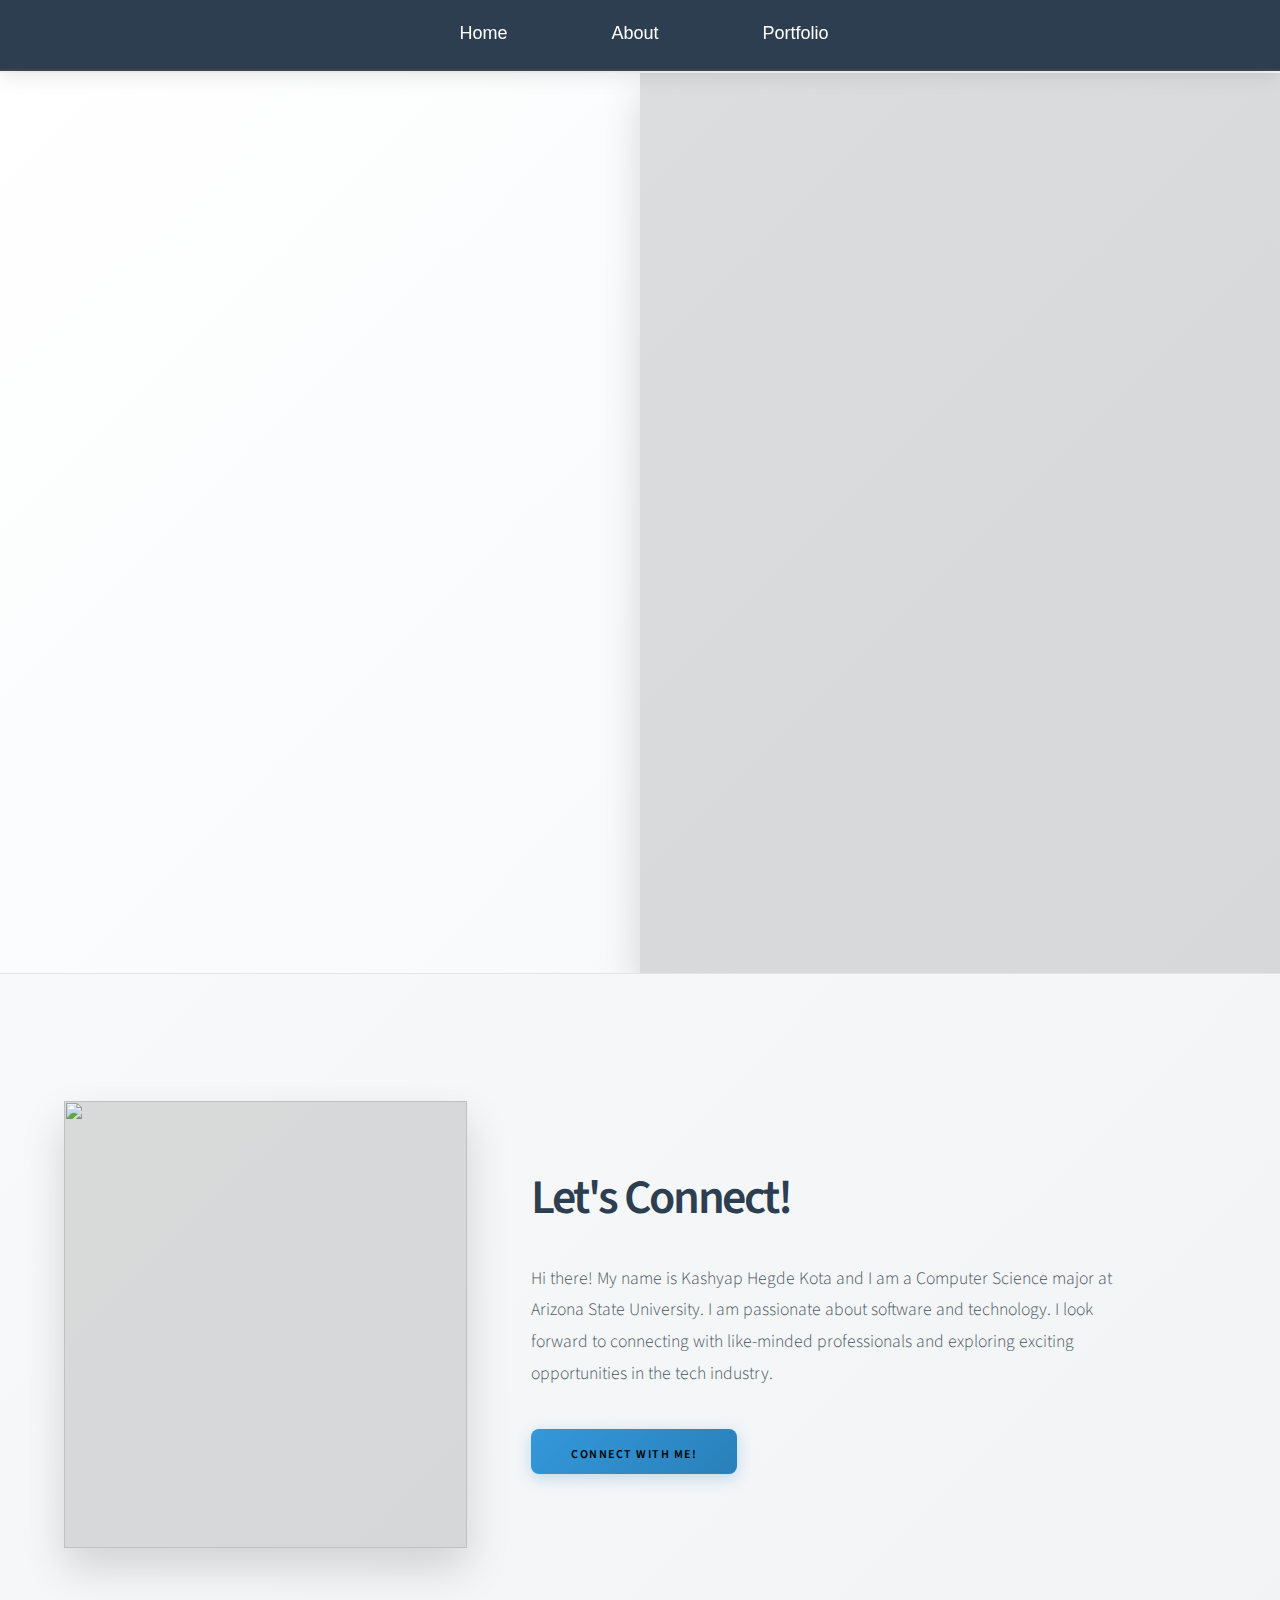
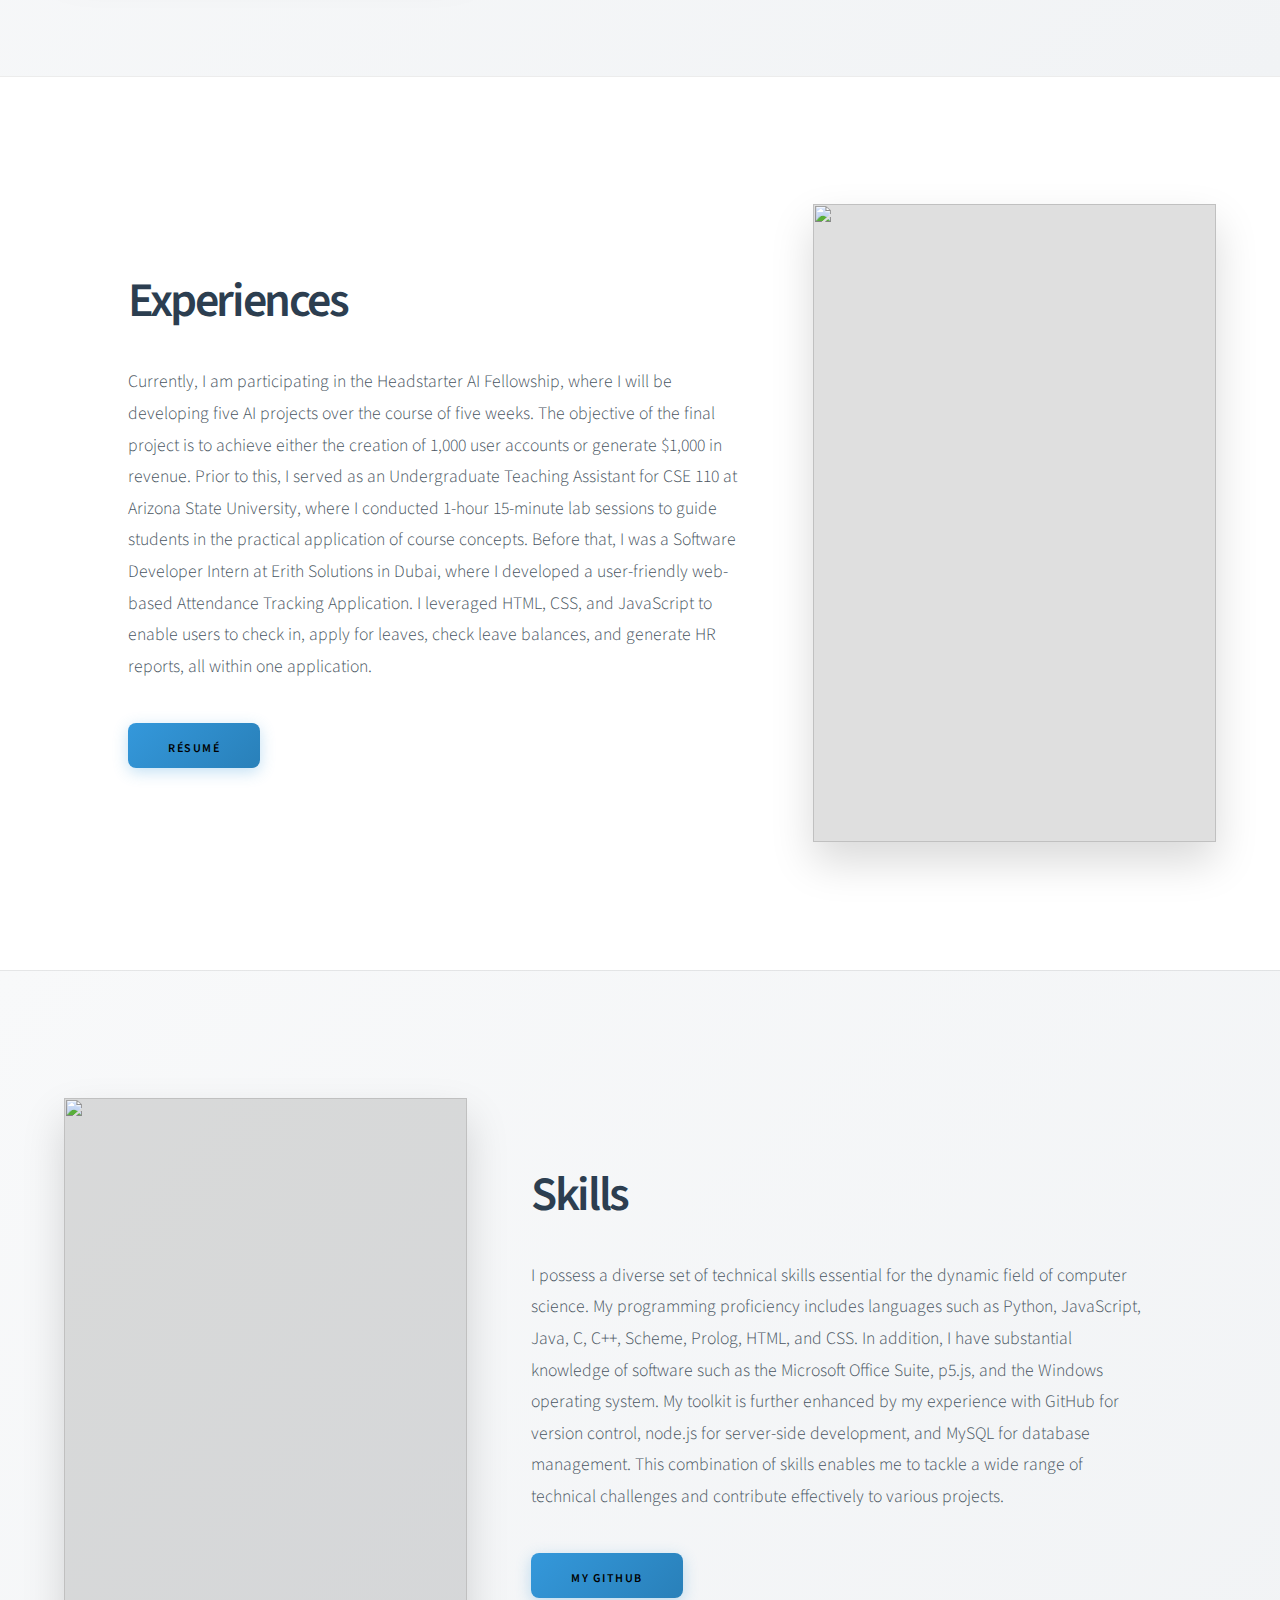
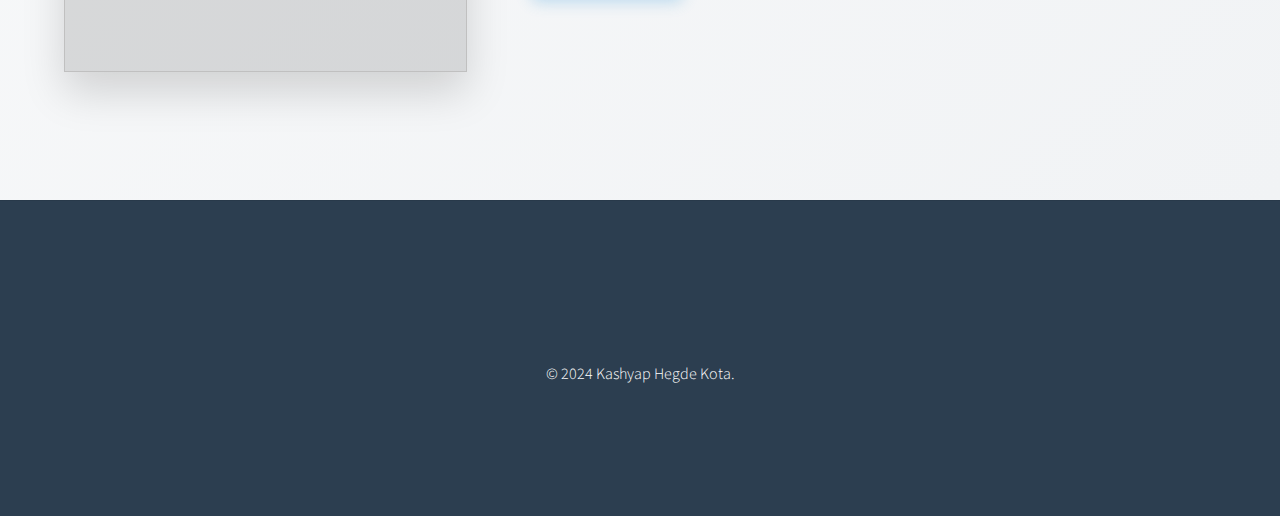
==== index.html @ 847d2a94 "Added portfolio.html, about.html, made more aesthetically pleasing" ====
<!DOCTYPE html>

<html>
  <head>
    <title>Kashyap Hegde Kota</title>
    <meta charset="utf-8" />
    <meta
      name="viewport"
      content="width=device-width, initial-scale=1, user-scalable=no"
    />
    <link rel="stylesheet" href="assets/css/main.css" />
    <noscript
      ><link rel="stylesheet" href="assets/css/noscript.css"
    /></noscript>
  </head>
  <body class="is-preload">
    <nav class="navbar">
      <ul>
        <li><a href="index.html">Home</a></li>
        <li><a href="about.html">About</a></li>
        <li><a href="portfolio.html">Portfolio</a></li>
      </ul>
    </nav>
    <!-- Wrapper -->
    <div id="wrapper" class="divided">
      <!-- One -->
      <section
        class="banner style1 orient-left content-align-left image-position-right fullscreen onload-image-fade-in onload-content-fade-right"
      >
        <div class="content">
          <h1>Kashyap Hegde Kota</h1>
          <p class="major">
            Welcome to my professional portfolio – a Computer Science major at
            Arizona State University with a passion for cutting-edge technology
            and a drive for excellence in software development.
          </p>
        </div>
        <div class="image">
          <img src="images/Kashyap picture.jpg" alt="Kashyap Hegde Kota" />
        </div>
      </section>

      <!-- Two -->
      <section
        class="spotlight style1 orient-right content-align-left image-position-center onscroll-image-fade-in"
        id="first"
      >
        <div class="content">
          <h2>Let's Connect!</h2>
          <p>
            Hi there! My name is Kashyap Hegde Kota and I am a Computer Science
            major at Arizona State University. I am passionate about software
            and technology. I look forward to connecting with like-minded
            professionals and exploring exciting opportunities in the tech
            industry.
          </p>
          <ul class="actions stacked">
            <li>
              <a
                href="https://www.linkedin.com/in/kashyap-hegde-kota/"
                target="_blank"
                class="button"
                >Connect with me!</a
              >
            </li>
          </ul>
        </div>
        <div class="image">
          <img src="images/lets-connect.gif" alt="" />
        </div>
      </section>

      <!-- Three -->
      <section
        class="spotlight style1 orient-left content-align-left image-position-center onscroll-image-fade-in"
      >
        <div class="content">
          <h2>Experiences</h2>
          <p>
            Currently, I am participating in the Headstarter AI Fellowship,
            where I will be developing five AI projects over the course of five
            weeks. The objective of the final project is to achieve either the
            creation of 1,000 user accounts or generate $1,000 in revenue. Prior
            to this, I served as an Undergraduate Teaching Assistant for CSE 110
            at Arizona State University, where I conducted 1-hour 15-minute lab
            sessions to guide students in the practical application of course
            concepts. Before that, I was a Software Developer Intern at Erith
            Solutions in Dubai, where I developed a user-friendly web-based
            Attendance Tracking Application. I leveraged HTML, CSS, and
            JavaScript to enable users to check in, apply for leaves, check
            leave balances, and generate HR reports, all within one application.
          </p>
          <ul class="actions stacked">
            <li>
              <a
                href="assets/Kashyap Hegde Kota - Resume - ASU.pdf"
                target="_blank"
                class="button"
                >Résumé</a
              >
            </li>
          </ul>
        </div>
        <div class="image">
          <img src="images/work.gif" alt="" />
        </div>
      </section>

      <!-- Four -->
      <section
        class="spotlight style1 orient-right content-align-left image-position-center onscroll-image-fade-in"
      >
        <div class="content">
          <h2>Skills</h2>
          <p>
            I possess a diverse set of technical skills essential for the
            dynamic field of computer science. My programming proficiency
            includes languages such as Python, JavaScript, Java, C, C++, Scheme,
            Prolog, HTML, and CSS. In addition, I have substantial knowledge of
            software such as the Microsoft Office Suite, p5.js, and the Windows
            operating system. My toolkit is further enhanced by my experience
            with GitHub for version control, node.js for server-side
            development, and MySQL for database management. This combination of
            skills enables me to tackle a wide range of technical challenges and
            contribute effectively to various projects.
          </p>
          <ul class="actions stacked">
            <li>
              <a
                href="https://github.com/KashyapHegdeKota"
                target="_blank"
                class="button"
                >My GitHub</a
              >
            </li>
          </ul>
        </div>
        <div class="image">
          <img src="images/code.gif" alt="" />
        </div>
      </section>

      <!-- Footer -->
      <footer class="wrapper style1 align-center">
        <div class="inner">
          <ul class="icons">
            <li>
              <a
                href="https://github.com/KashyapHegdeKota"
                class="icon brands style2 fa-github"
                ><span class="label">Instagram</span></a
              >
            </li>
            <li>
              <a
                href="https://www.linkedin.com/in/kashyap-hegde-kota/"
                class="icon brands style2 fa-linkedin-in"
                ><span class="label">LinkedIn</span></a
              >
            </li>
            <li>
              <a href="mailto:kkota3@asu.edu" class="icon style2 fa-envelope"
                ><span class="label">Email</span></a
              >
            </li>
          </ul>
          <p>&copy; 2024 Kashyap Hegde Kota.</p>
        </div>
      </footer>
    </div>

    <!-- Scripts -->
    <script src="assets/js/jquery.min.js"></script>
    <script src="assets/js/jquery.scrollex.min.js"></script>
    <script src="assets/js/jquery.scrolly.min.js"></script>
    <script src="assets/js/browser.min.js"></script>
    <script src="assets/js/breakpoints.min.js"></script>
    <script src="assets/js/util.js"></script>
    <script src="assets/js/main.js"></script>
    <script src="http://code.jquery.com/jquery-2.1.4.min.js"></script>
    <script>
      // Map page URLs to nav items
      const pageMap = {
        "index.html": "home",
        "about.html": "about",
        "contact.html": "contact",
      };

      // Get the current page name from the URL
      const currentPage = window.location.pathname.split("/").pop();

      // Highlight the nav item that matches the current page
      const navItems = document.querySelectorAll(".nav-item");
      navItems.forEach((item) => {
        if (item.dataset.page === pageMap[currentPage]) {
          item.classList.add("active");
        }
      });
    </script>
  </body>
</html>
---- assets/css/main.css ----
@import url(fontawesome-all.min.css);
@import url(https://fonts.googleapis.com/css?family=Source+Sans+Pro:300,300i,400,400i);
.navbar ul,
ul.alt {
  list-style: none;
}
.icon.major,
article,
aside,
details,
figcaption,
figure,
footer,
header,
hgroup,
menu,
nav,
pre code,
section {
  display: block;
}
.navbar li:hover,
b,
body,
h1,
h2,
h3,
h4,
h5,
h6,
strong {
  color: #000;
}
#wrapper > .invert,
#wrapper > .invert a,
#wrapper > .invert b,
#wrapper > .invert h1,
#wrapper > .invert h2,
#wrapper > .invert h3,
#wrapper > .invert h4,
#wrapper > .invert h5,
#wrapper > .invert h6,
#wrapper > .invert header p,
#wrapper > .invert input,
#wrapper > .invert input[type="checkbox"] + label,
#wrapper > .invert input[type="radio"] + label,
#wrapper > .invert label,
#wrapper > .invert select,
#wrapper > .invert strong,
#wrapper > .invert table th,
#wrapper > .invert textarea,
.gallery.style1 a,
.gallery.style1 b,
.gallery.style1 h1,
.gallery.style1 h2,
.gallery.style1 h3,
.gallery.style1 h4,
.gallery.style1 h5,
.gallery.style1 h6,
.gallery.style1 input,
.gallery.style1 select,
.gallery.style1 strong,
.gallery.style1 textarea,
.gallery.style2 a,
.gallery.style2 b,
.gallery.style2 h1,
.gallery.style2 h2,
.gallery.style2 h3,
.gallery.style2 h4,
.gallery.style2 h5,
.gallery.style2 h6,
.gallery.style2 input,
.gallery.style2 select,
.gallery.style2 strong,
.gallery.style2 textarea,
.navbar li,
a:hover {
  color: #fff;
}
.row,
.row.gtr-0,
.row.gtr-0.gtr-uniform,
.row.gtr-25,
.row.gtr-50 {
  margin-top: 0;
}
.align-left,
.banner.style1,
.banner.style2.content-align-left,
.banner.style5.content-align-left,
.spotlight.style4.content-align-left,
.spotlight.style5.content-align-left,
table th {
  text-align: left;
}
.gallery.style2 > .backward:before,
.gallery.style2 > .forward:before,
.icon:before,
input[type="checkbox"] + label:before,
input[type="radio"] + label:before {
  -moz-osx-font-smoothing: grayscale;
  -webkit-font-smoothing: antialiased;
  font-style: normal;
  font-variant: normal;
  text-rendering: auto;
  text-transform: none !important;
  font-family: "Font Awesome 5 Free";
}
a,
abbr,
acronym,
address,
applet,
article,
aside,
audio,
b,
big,
blockquote,
body,
canvas,
caption,
center,
cite,
code,
dd,
del,
details,
dfn,
div,
dl,
dt,
em,
embed,
fieldset,
figcaption,
figure,
footer,
form,
h1,
h2,
h3,
h4,
h5,
h6,
header,
hgroup,
html,
i,
iframe,
img,
ins,
kbd,
label,
legend,
li,
mark,
menu,
nav,
object,
ol,
output,
p,
pre,
q,
ruby,
s,
samp,
section,
small,
span,
strike,
strong,
sub,
summary,
sup,
table,
tbody,
td,
tfoot,
th,
thead,
time,
tr,
tt,
u,
ul,
var,
video {
  margin: 0;
  padding: 0;
  border: 0;
  font-size: 100%;
  font: inherit;
  vertical-align: baseline;
}
.image.fit,
.table-wrapper,
blockquote,
dl,
form,
ol,
p,
pre,
table,
ul {
  margin: 0 0 2rem;
}
blockquote,
em,
header p,
i {
  font-style: italic;
}
.navbar {
  background-color: rgba(51, 51, 51, 0.95);
  padding: 1.2rem;
  box-shadow: 0 2px 15px rgba(0, 0, 0, 0.1);
  backdrop-filter: blur(10px);
}

.navbar,
ol {
  position: sticky;
  top: 0;
  z-index: 1000;
  background-color: #333;
  padding: 15px 20px;
  font-family: Arial, sans-serif;
  font-size: 18px;
  border-bottom: 2px solid #444;
  box-shadow: 0 4px 6px rgba(0, 0, 0, 0.1);
}
.banner.style1,
.banner.style2,
.banner.style2 .content,
.icon,
.image,
header p,
sub,
sup {
  position: relative;
}
.navbar ul {
  margin: 0;
  padding: 0;
  display: flex;
  justify-content: center;
  gap: 20px;
}
.navbar li {
  cursor: pointer;
  transition: color 0.3s, text-decoration 0.3s;
}
.navbar li:hover {
  text-decoration: none;
}
blockquote,
q {
  quotes: none;
}
blockquote:after,
blockquote:before,
q:after,
q:before {
  content: "";
  content: none;
}
table {
  border-collapse: collapse;
  border-spacing: 0;
  width: 100%;
}
body {
  font-family: "Source Sans Pro", sans-serif;
  line-height: 1.8;
  color: #333;
  background-color: #fafafa;
}
mark {
  background-color: transparent;
  color: inherit;
}
input::-moz-focus-inner {
  border: 0;
  padding: 0;
}
input,
select,
textarea {
  -moz-appearance: none;
  -webkit-appearance: none;
  -ms-appearance: none;
  appearance: none;
  color: #000;
}
.row.gtr-0 > *,
ul {
  padding: 0;
}
@-ms-viewport {
  width: device-width;
}
html {
  box-sizing: border-box;
  font-size: 18pt;
}
*,
:after,
:before {
  box-sizing: inherit;
}
.row,
.row > * {
  box-sizing: border-box;
}
body.is-preload *,
body.is-preload :after,
body.is-preload :before {
  -moz-animation: none !important;
  -webkit-animation: none !important;
  -ms-animation: none !important;
  animation: none !important;
  -moz-transition: none !important;
  -webkit-transition: none !important;
  -ms-transition: none !important;
  transition: none !important;
}
body,
input,
select,
textarea {
  font-family: "Source Sans Pro", Helvetica, sans-serif;
  font-size: 1rem;
  font-weight: 300;
  line-height: 1.65;
}
a {
  -moz-transition: color 0.2s ease-in-out;
  -webkit-transition: color 0.2s ease-in-out;
  -ms-transition: color 0.2s ease-in-out;
  transition: color 0.2s ease-in-out;
  text-decoration: none;
  color: gray;
}
b,
strong {
  font-weight: 400;
}
.icon.major:before,
header h2 + p,
p.major {
  font-size: 1.25rem;
}
h1,
h2,
h3,
h4,
h5,
h6 {
  font-weight: 300;
  line-height: 1.375;
  letter-spacing: -0.05em;
  margin: 0 0 1rem;
}
h1 a,
h2 a,
h3 a,
h4 a,
h5 a,
h6 a {
  color: inherit;
  text-decoration: none;
}
h1 {
  font-size: 3.5rem;
  line-height: 1.2;
}
h2 {
  font-size: 2.25rem;
}
h3 {
  font-size: 1.5rem;
}
h4,
header h3 + p {
  font-size: 1.1rem;
}
h5,
header h4 + p,
header h5 + p,
header h6 + p {
  font-size: 0.9rem;
}
h6 {
  font-size: 0.7rem;
}
sub,
sup {
  font-size: 0.8rem;
}
sub {
  top: 0.5rem;
}
sup {
  top: -0.5rem;
}
code,
pre {
  font-family: "Courier New", monospace;
  font-size: 0.9em;
}
blockquote {
  border-left: 4px solid rgba(0, 0, 0, 0.2);
  padding: 0.5rem 0 0.5rem 2rem;
}
code {
  border-radius: 4px;
  margin: 0 0.25rem;
  padding: 0.25rem 0.325rem;
}
.gallery.style2,
.table-wrapper,
pre {
  -webkit-overflow-scrolling: touch;
}
pre code {
  line-height: 1.5;
  padding: 0.75rem 1rem;
  overflow-x: auto;
}
hr {
  border: 0;
  border-bottom: 1px solid rgba(0, 0, 0, 0.2);
  margin: 2.5rem 0;
}
hr.major {
  margin: 3.5rem 0;
}
.align-center,
.banner.style1.content-align-center,
.banner.style3.content-align-center,
.banner.style4.content-align-center,
.spotlight.style1.content-align-center,
.spotlight.style2.content-align-center,
.spotlight.style3.content-align-center,
article.special,
section.special {
  text-align: center;
}
.align-right,
.banner.style1.content-align-right,
.banner.style2.content-align-right,
.banner.style3.content-align-right,
.banner.style4.content-align-right,
.banner.style5.content-align-right,
.spotlight.style1.content-align-right,
.spotlight.style2.content-align-right,
.spotlight.style3.content-align-right,
.spotlight.style4.content-align-right,
.spotlight.style5.content-align-right {
  text-align: right;
}
code {
  background: rgba(0, 0, 0, 0.05);
  border-color: rgba(0, 0, 0, 0.2);
}
.row {
  display: flex;
  flex-wrap: wrap;
  align-items: stretch;
  margin-left: -2rem;
}
.row > * {
  padding: 0 0 0 2rem;
}
.box > :last-child,
.box > :last-child > :last-child,
.box > :last-child > :last-child > :last-child,
.gallery.style1 article .caption > :last-child,
.gallery.style2 article .caption > :last-child,
.row.gtr-uniform > * > :last-child,
.table-wrapper > table,
form > :last-child {
  margin-bottom: 0;
}
.row.aln-left {
  justify-content: flex-start;
}
.row.aln-center {
  justify-content: center;
}
.row.aln-right {
  justify-content: flex-end;
}
.row.aln-top {
  align-items: flex-start;
}
.row.aln-middle {
  align-items: center;
}
.row.aln-bottom {
  align-items: flex-end;
}
.row > .imp {
  order: -1;
}
.row > .col-1 {
  width: 8.33333%;
}
.row > .off-1 {
  margin-left: 8.33333%;
}
.row > .col-2 {
  width: 16.66667%;
}
.row > .off-2 {
  margin-left: 16.66667%;
}
.row > .col-3 {
  width: 25%;
}
.row > .off-3 {
  margin-left: 25%;
}
.gallery.style1.big article,
.row > .col-4 {
  width: 33.33333%;
}
.row > .off-4 {
  margin-left: 33.33333%;
}
.row > .col-5 {
  width: 41.66667%;
}
.row > .off-5 {
  margin-left: 41.66667%;
}
.row > .col-6 {
  width: 50%;
}
.row > .off-6 {
  margin-left: 50%;
}
.row > .col-7 {
  width: 58.33333%;
}
.row > .off-7 {
  margin-left: 58.33333%;
}
.row > .col-8 {
  width: 66.66667%;
}
.row > .off-8 {
  margin-left: 66.66667%;
}
.row > .col-9 {
  width: 75%;
}
.row > .off-9 {
  margin-left: 75%;
}
.row > .col-10 {
  width: 83.33333%;
}
.row > .off-10 {
  margin-left: 83.33333%;
}
.row > .col-11 {
  width: 91.66667%;
}
.row > .off-11 {
  margin-left: 91.66667%;
}
.button.fit,
.image.fit img,
.image.left img,
.image.main img,
.image.right img,
.row > .col-12,
button.fit,
input[type="button"].fit,
input[type="reset"].fit,
input[type="submit"].fit,
ul.actions.fit li > *,
ul.actions.fit.stacked {
  width: 100%;
}
.row > .off-12 {
  margin-left: 100%;
}
.row.gtr-0 {
  margin-left: 0;
}
.row.gtr-0.gtr-uniform > *,
ul.actions.stacked li:first-child {
  padding-top: 0;
}
.row.gtr-25 {
  margin-left: -0.5rem;
}
.row.gtr-25 > * {
  padding: 0 0 0 0.5rem;
}
.row.gtr-25.gtr-uniform {
  margin-top: -0.5rem;
}
.row.gtr-25.gtr-uniform > * {
  padding-top: 0.5rem;
}
.row.gtr-50 {
  margin-left: -1rem;
}
.row.gtr-50 > * {
  padding: 0 0 0 1rem;
}
.row.gtr-50.gtr-uniform {
  margin-top: -1rem;
}
.row.gtr-50.gtr-uniform > * {
  padding-top: 1rem;
}
.row.gtr-uniform {
  margin-top: -2rem;
}
.row.gtr-uniform > * {
  padding-top: 2rem;
}
.row.gtr-150 {
  margin-top: 0;
  margin-left: -3rem;
}
.row.gtr-150 > * {
  padding: 0 0 0 3rem;
}
.row.gtr-150.gtr-uniform {
  margin-top: -3rem;
}
.row.gtr-150.gtr-uniform > * {
  padding-top: 3rem;
}
.row.gtr-200 {
  margin-top: 0;
  margin-left: -4rem;
}
.row.gtr-200 > * {
  padding: 0 0 0 4rem;
}
.row.gtr-200.gtr-uniform {
  margin-top: -4rem;
}
.row.gtr-200.gtr-uniform > * {
  padding-top: 4rem;
}
@media screen and (max-width: 1680px) {
  html {
    font-size: 14pt;
  }
  .row,
  .row > * {
    box-sizing: border-box;
  }
  .row,
  .row.gtr-0,
  .row.gtr-0.gtr-uniform,
  .row.gtr-25,
  .row.gtr-50 {
    margin-top: 0;
  }
  .row {
    display: flex;
    flex-wrap: wrap;
    align-items: stretch;
    margin-left: -2rem;
  }
  .row > * {
    padding: 0 0 0 2rem;
  }
  .row.gtr-uniform > * > :last-child {
    margin-bottom: 0;
  }
  .row.aln-left {
    justify-content: flex-start;
  }
  .row.aln-center {
    justify-content: center;
  }
  .row.aln-right {
    justify-content: flex-end;
  }
  .row.aln-top {
    align-items: flex-start;
  }
  .row.aln-middle {
    align-items: center;
  }
  .row.aln-bottom {
    align-items: flex-end;
  }
  .row > .imp-xlarge {
    order: -1;
  }
  .row > .col-1-xlarge {
    width: 8.33333%;
  }
  .row > .off-1-xlarge {
    margin-left: 8.33333%;
  }
  .row > .col-2-xlarge {
    width: 16.66667%;
  }
  .row > .off-2-xlarge {
    margin-left: 16.66667%;
  }
  .row > .col-3-xlarge {
    width: 25%;
  }
  .row > .off-3-xlarge {
    margin-left: 25%;
  }
  .row > .col-4-xlarge {
    width: 33.33333%;
  }
  .row > .off-4-xlarge {
    margin-left: 33.33333%;
  }
  .row > .col-5-xlarge {
    width: 41.66667%;
  }
  .row > .off-5-xlarge {
    margin-left: 41.66667%;
  }
  .row > .col-6-xlarge {
    width: 50%;
  }
  .row > .off-6-xlarge {
    margin-left: 50%;
  }
  .row > .col-7-xlarge {
    width: 58.33333%;
  }
  .row > .off-7-xlarge {
    margin-left: 58.33333%;
  }
  .row > .col-8-xlarge {
    width: 66.66667%;
  }
  .row > .off-8-xlarge {
    margin-left: 66.66667%;
  }
  .row > .col-9-xlarge {
    width: 75%;
  }
  .row > .off-9-xlarge {
    margin-left: 75%;
  }
  .row > .col-10-xlarge {
    width: 83.33333%;
  }
  .row > .off-10-xlarge {
    margin-left: 83.33333%;
  }
  .row > .col-11-xlarge {
    width: 91.66667%;
  }
  .row > .off-11-xlarge {
    margin-left: 91.66667%;
  }
  .row > .col-12-xlarge {
    width: 100%;
  }
  .row > .off-12-xlarge {
    margin-left: 100%;
  }
  .row.gtr-0 {
    margin-left: 0;
  }
  .row.gtr-0 > * {
    padding: 0;
  }
  .row.gtr-0.gtr-uniform > * {
    padding-top: 0;
  }
  .row.gtr-25 {
    margin-left: -0.5rem;
  }
  .row.gtr-25 > * {
    padding: 0 0 0 0.5rem;
  }
  .row.gtr-25.gtr-uniform {
    margin-top: -0.5rem;
  }
  .row.gtr-25.gtr-uniform > * {
    padding-top: 0.5rem;
  }
  .row.gtr-50 {
    margin-left: -1rem;
  }
  .row.gtr-50 > * {
    padding: 0 0 0 1rem;
  }
  .row.gtr-50.gtr-uniform {
    margin-top: -1rem;
  }
  .row.gtr-50.gtr-uniform > * {
    padding-top: 1rem;
  }
  .row.gtr-uniform {
    margin-top: -2rem;
  }
  .row.gtr-uniform > * {
    padding-top: 2rem;
  }
  .row.gtr-150 {
    margin-top: 0;
    margin-left: -3rem;
  }
  .row.gtr-150 > * {
    padding: 0 0 0 3rem;
  }
  .row.gtr-150.gtr-uniform {
    margin-top: -3rem;
  }
  .row.gtr-150.gtr-uniform > * {
    padding-top: 3rem;
  }
  .row.gtr-200 {
    margin-top: 0;
    margin-left: -4rem;
  }
  .row.gtr-200 > * {
    padding: 0 0 0 4rem;
  }
  .row.gtr-200.gtr-uniform {
    margin-top: -4rem;
  }
  .row.gtr-200.gtr-uniform > * {
    padding-top: 4rem;
  }
}
@media screen and (max-width: 1280px) {
  html {
    font-size: 12pt;
  }
  .row,
  .row > * {
    box-sizing: border-box;
  }
  .row,
  .row.gtr-0,
  .row.gtr-0.gtr-uniform,
  .row.gtr-25,
  .row.gtr-50 {
    margin-top: 0;
  }
  .row {
    display: flex;
    flex-wrap: wrap;
    align-items: stretch;
    margin-left: -2rem;
  }
  .row > * {
    padding: 0 0 0 2rem;
  }
  .row.gtr-uniform > * > :last-child {
    margin-bottom: 0;
  }
  .row.aln-left {
    justify-content: flex-start;
  }
  .row.aln-center {
    justify-content: center;
  }
  .row.aln-right {
    justify-content: flex-end;
  }
  .row.aln-top {
    align-items: flex-start;
  }
  .row.aln-middle {
    align-items: center;
  }
  .row.aln-bottom {
    align-items: flex-end;
  }
  .row > .imp-large {
    order: -1;
  }
  .row > .col-1-large {
    width: 8.33333%;
  }
  .row > .off-1-large {
    margin-left: 8.33333%;
  }
  .row > .col-2-large {
    width: 16.66667%;
  }
  .row > .off-2-large {
    margin-left: 16.66667%;
  }
  .row > .col-3-large {
    width: 25%;
  }
  .row > .off-3-large {
    margin-left: 25%;
  }
  .row > .col-4-large {
    width: 33.33333%;
  }
  .row > .off-4-large {
    margin-left: 33.33333%;
  }
  .row > .col-5-large {
    width: 41.66667%;
  }
  .row > .off-5-large {
    margin-left: 41.66667%;
  }
  .row > .col-6-large {
    width: 50%;
  }
  .row > .off-6-large {
    margin-left: 50%;
  }
  .row > .col-7-large {
    width: 58.33333%;
  }
  .row > .off-7-large {
    margin-left: 58.33333%;
  }
  .row > .col-8-large {
    width: 66.66667%;
  }
  .row > .off-8-large {
    margin-left: 66.66667%;
  }
  .row > .col-9-large {
    width: 75%;
  }
  .row > .off-9-large {
    margin-left: 75%;
  }
  .row > .col-10-large {
    width: 83.33333%;
  }
  .row > .off-10-large {
    margin-left: 83.33333%;
  }
  .row > .col-11-large {
    width: 91.66667%;
  }
  .row > .off-11-large {
    margin-left: 91.66667%;
  }
  .row > .col-12-large {
    width: 100%;
  }
  .row > .off-12-large {
    margin-left: 100%;
  }
  .row.gtr-0 {
    margin-left: 0;
  }
  .row.gtr-0 > * {
    padding: 0;
  }
  .row.gtr-0.gtr-uniform > * {
    padding-top: 0;
  }
  .row.gtr-25 {
    margin-left: -0.5rem;
  }
  .row.gtr-25 > * {
    padding: 0 0 0 0.5rem;
  }
  .row.gtr-25.gtr-uniform {
    margin-top: -0.5rem;
  }
  .row.gtr-25.gtr-uniform > * {
    padding-top: 0.5rem;
  }
  .row.gtr-50 {
    margin-left: -1rem;
  }
  .row.gtr-50 > * {
    padding: 0 0 0 1rem;
  }
  .row.gtr-50.gtr-uniform {
    margin-top: -1rem;
  }
  .row.gtr-50.gtr-uniform > * {
    padding-top: 1rem;
  }
  .row.gtr-uniform {
    margin-top: -2rem;
  }
  .row.gtr-uniform > * {
    padding-top: 2rem;
  }
  .row.gtr-150 {
    margin-top: 0;
    margin-left: -3rem;
  }
  .row.gtr-150 > * {
    padding: 0 0 0 3rem;
  }
  .row.gtr-150.gtr-uniform {
    margin-top: -3rem;
  }
  .row.gtr-150.gtr-uniform > * {
    padding-top: 3rem;
  }
  .row.gtr-200 {
    margin-top: 0;
    margin-left: -4rem;
  }
  .row.gtr-200 > * {
    padding: 0 0 0 4rem;
  }
  .row.gtr-200.gtr-uniform {
    margin-top: -4rem;
  }
  .row.gtr-200.gtr-uniform > * {
    padding-top: 4rem;
  }
}
@media screen and (max-width: 980px) {
  .row,
  .row > * {
    box-sizing: border-box;
  }
  .row,
  .row.gtr-0,
  .row.gtr-0.gtr-uniform,
  .row.gtr-25,
  .row.gtr-50 {
    margin-top: 0;
  }
  .row {
    display: flex;
    flex-wrap: wrap;
    align-items: stretch;
    margin-left: -2rem;
  }
  .row > * {
    padding: 0 0 0 2rem;
  }
  .row.gtr-uniform > * > :last-child {
    margin-bottom: 0;
  }
  .row.aln-left {
    justify-content: flex-start;
  }
  .row.aln-center {
    justify-content: center;
  }
  .row.aln-right {
    justify-content: flex-end;
  }
  .row.aln-top {
    align-items: flex-start;
  }
  .row.aln-middle {
    align-items: center;
  }
  .row.aln-bottom {
    align-items: flex-end;
  }
  .row > .imp-medium {
    order: -1;
  }
  .row > .col-1-medium {
    width: 8.33333%;
  }
  .row > .off-1-medium {
    margin-left: 8.33333%;
  }
  .row > .col-2-medium {
    width: 16.66667%;
  }
  .row > .off-2-medium {
    margin-left: 16.66667%;
  }
  .row > .col-3-medium {
    width: 25%;
  }
  .row > .off-3-medium {
    margin-left: 25%;
  }
  .row > .col-4-medium {
    width: 33.33333%;
  }
  .row > .off-4-medium {
    margin-left: 33.33333%;
  }
  .row > .col-5-medium {
    width: 41.66667%;
  }
  .row > .off-5-medium {
    margin-left: 41.66667%;
  }
  .row > .col-6-medium {
    width: 50%;
  }
  .row > .off-6-medium {
    margin-left: 50%;
  }
  .row > .col-7-medium {
    width: 58.33333%;
  }
  .row > .off-7-medium {
    margin-left: 58.33333%;
  }
  .row > .col-8-medium {
    width: 66.66667%;
  }
  .row > .off-8-medium {
    margin-left: 66.66667%;
  }
  .row > .col-9-medium {
    width: 75%;
  }
  .row > .off-9-medium {
    margin-left: 75%;
  }
  .row > .col-10-medium {
    width: 83.33333%;
  }
  .row > .off-10-medium {
    margin-left: 83.33333%;
  }
  .row > .col-11-medium {
    width: 91.66667%;
  }
  .row > .off-11-medium {
    margin-left: 91.66667%;
  }
  .row > .col-12-medium {
    width: 100%;
  }
  .row > .off-12-medium {
    margin-left: 100%;
  }
  .row.gtr-0 {
    margin-left: 0;
  }
  .row.gtr-0 > * {
    padding: 0;
  }
  .row.gtr-0.gtr-uniform > * {
    padding-top: 0;
  }
  .row.gtr-25 {
    margin-left: -0.5rem;
  }
  .row.gtr-25 > * {
    padding: 0 0 0 0.5rem;
  }
  .row.gtr-25.gtr-uniform {
    margin-top: -0.5rem;
  }
  .row.gtr-25.gtr-uniform > * {
    padding-top: 0.5rem;
  }
  .row.gtr-50 {
    margin-left: -1rem;
  }
  .row.gtr-50 > * {
    padding: 0 0 0 1rem;
  }
  .row.gtr-50.gtr-uniform {
    margin-top: -1rem;
  }
  .row.gtr-50.gtr-uniform > * {
    padding-top: 1rem;
  }
  .row.gtr-uniform {
    margin-top: -2rem;
  }
  .row.gtr-uniform > * {
    padding-top: 2rem;
  }
  .row.gtr-150 {
    margin-top: 0;
    margin-left: -3rem;
  }
  .row.gtr-150 > * {
    padding: 0 0 0 3rem;
  }
  .row.gtr-150.gtr-uniform {
    margin-top: -3rem;
  }
  .row.gtr-150.gtr-uniform > * {
    padding-top: 3rem;
  }
  .row.gtr-200 {
    margin-top: 0;
    margin-left: -4rem;
  }
  .row.gtr-200 > * {
    padding: 0 0 0 4rem;
  }
  .row.gtr-200.gtr-uniform {
    margin-top: -4rem;
  }
  .row.gtr-200.gtr-uniform > * {
    padding-top: 4rem;
  }
}
@media screen and (max-width: 736px) {
  html {
    font-size: 11pt;
  }
  p.major {
    font-size: 1.1rem;
  }
  h1 {
    font-size: 2.5rem;
  }
  h2 {
    font-size: 2rem;
  }
  h3 {
    font-size: 1.25rem;
  }
  h4 {
    font-size: 1rem;
  }
  .row,
  .row > * {
    box-sizing: border-box;
  }
  .row,
  .row.gtr-0,
  .row.gtr-0.gtr-uniform,
  .row.gtr-25,
  .row.gtr-50 {
    margin-top: 0;
  }
  .row {
    display: flex;
    flex-wrap: wrap;
    align-items: stretch;
    margin-left: -2rem;
  }
  .row > * {
    padding: 0 0 0 2rem;
  }
  .row.gtr-uniform > * > :last-child {
    margin-bottom: 0;
  }
  .row.aln-left {
    justify-content: flex-start;
  }
  .row.aln-center {
    justify-content: center;
  }
  .row.aln-right {
    justify-content: flex-end;
  }
  .row.aln-top {
    align-items: flex-start;
  }
  .row.aln-middle {
    align-items: center;
  }
  .row.aln-bottom {
    align-items: flex-end;
  }
  .row > .imp-small {
    order: -1;
  }
  .row > .col-1-small {
    width: 8.33333%;
  }
  .row > .off-1-small {
    margin-left: 8.33333%;
  }
  .row > .col-2-small {
    width: 16.66667%;
  }
  .row > .off-2-small {
    margin-left: 16.66667%;
  }
  .row > .col-3-small {
    width: 25%;
  }
  .row > .off-3-small {
    margin-left: 25%;
  }
  .row > .col-4-small {
    width: 33.33333%;
  }
  .row > .off-4-small {
    margin-left: 33.33333%;
  }
  .row > .col-5-small {
    width: 41.66667%;
  }
  .row > .off-5-small {
    margin-left: 41.66667%;
  }
  .row > .col-6-small {
    width: 50%;
  }
  .row > .off-6-small {
    margin-left: 50%;
  }
  .row > .col-7-small {
    width: 58.33333%;
  }
  .row > .off-7-small {
    margin-left: 58.33333%;
  }
  .row > .col-8-small {
    width: 66.66667%;
  }
  .row > .off-8-small {
    margin-left: 66.66667%;
  }
  .row > .col-9-small {
    width: 75%;
  }
  .row > .off-9-small {
    margin-left: 75%;
  }
  .row > .col-10-small {
    width: 83.33333%;
  }
  .row > .off-10-small {
    margin-left: 83.33333%;
  }
  .row > .col-11-small {
    width: 91.66667%;
  }
  .row > .off-11-small {
    margin-left: 91.66667%;
  }
  .row > .col-12-small {
    width: 100%;
  }
  .row > .off-12-small {
    margin-left: 100%;
  }
  .row.gtr-0 {
    margin-left: 0;
  }
  .row.gtr-0 > * {
    padding: 0;
  }
  .row.gtr-0.gtr-uniform > * {
    padding-top: 0;
  }
  .row.gtr-25 {
    margin-left: -0.5rem;
  }
  .row.gtr-25 > * {
    padding: 0 0 0 0.5rem;
  }
  .row.gtr-25.gtr-uniform {
    margin-top: -0.5rem;
  }
  .row.gtr-25.gtr-uniform > * {
    padding-top: 0.5rem;
  }
  .row.gtr-50 {
    margin-left: -1rem;
  }
  .row.gtr-50 > * {
    padding: 0 0 0 1rem;
  }
  .row.gtr-50.gtr-uniform {
    margin-top: -1rem;
  }
  .row.gtr-50.gtr-uniform > * {
    padding-top: 1rem;
  }
  .row.gtr-uniform {
    margin-top: -2rem;
  }
  .row.gtr-uniform > * {
    padding-top: 2rem;
  }
  .row.gtr-150 {
    margin-top: 0;
    margin-left: -3rem;
  }
  .row.gtr-150 > * {
    padding: 0 0 0 3rem;
  }
  .row.gtr-150.gtr-uniform {
    margin-top: -3rem;
  }
  .row.gtr-150.gtr-uniform > * {
    padding-top: 3rem;
  }
  .row.gtr-200 {
    margin-top: 0;
    margin-left: -4rem;
  }
  .row.gtr-200 > * {
    padding: 0 0 0 4rem;
  }
  .row.gtr-200.gtr-uniform {
    margin-top: -4rem;
  }
  .row.gtr-200.gtr-uniform > * {
    padding-top: 4rem;
  }
}
@media screen and (max-width: 480px) {
  body,
  html {
    min-width: 320px;
  }
  .row,
  .row > * {
    box-sizing: border-box;
  }
  .row,
  .row.gtr-0,
  .row.gtr-0.gtr-uniform,
  .row.gtr-25,
  .row.gtr-50 {
    margin-top: 0;
  }
  .row {
    display: flex;
    flex-wrap: wrap;
    align-items: stretch;
    margin-left: -2rem;
  }
  .row > * {
    padding: 0 0 0 2rem;
  }
  .row.gtr-uniform > * > :last-child {
    margin-bottom: 0;
  }
  .row.aln-left {
    justify-content: flex-start;
  }
  .row.aln-center {
    justify-content: center;
  }
  .row.aln-right {
    justify-content: flex-end;
  }
  .row.aln-top {
    align-items: flex-start;
  }
  .row.aln-middle {
    align-items: center;
  }
  .row.aln-bottom {
    align-items: flex-end;
  }
  .row > .imp-xsmall {
    order: -1;
  }
  .row > .col-1-xsmall {
    width: 8.33333%;
  }
  .row > .off-1-xsmall {
    margin-left: 8.33333%;
  }
  .row > .col-2-xsmall {
    width: 16.66667%;
  }
  .row > .off-2-xsmall {
    margin-left: 16.66667%;
  }
  .row > .col-3-xsmall {
    width: 25%;
  }
  .row > .off-3-xsmall {
    margin-left: 25%;
  }
  .row > .col-4-xsmall {
    width: 33.33333%;
  }
  .row > .off-4-xsmall {
    margin-left: 33.33333%;
  }
  .row > .col-5-xsmall {
    width: 41.66667%;
  }
  .row > .off-5-xsmall {
    margin-left: 41.66667%;
  }
  .row > .col-6-xsmall {
    width: 50%;
  }
  .row > .off-6-xsmall {
    margin-left: 50%;
  }
  .row > .col-7-xsmall {
    width: 58.33333%;
  }
  .row > .off-7-xsmall {
    margin-left: 58.33333%;
  }
  .row > .col-8-xsmall {
    width: 66.66667%;
  }
  .row > .off-8-xsmall {
    margin-left: 66.66667%;
  }
  .row > .col-9-xsmall {
    width: 75%;
  }
  .row > .off-9-xsmall {
    margin-left: 75%;
  }
  .row > .col-10-xsmall {
    width: 83.33333%;
  }
  .row > .off-10-xsmall {
    margin-left: 83.33333%;
  }
  .row > .col-11-xsmall {
    width: 91.66667%;
  }
  .row > .off-11-xsmall {
    margin-left: 91.66667%;
  }
  .row > .col-12-xsmall {
    width: 100%;
  }
  .row > .off-12-xsmall {
    margin-left: 100%;
  }
  .row.gtr-0 {
    margin-left: 0;
  }
  .row.gtr-0 > * {
    padding: 0;
  }
  .row.gtr-0.gtr-uniform > * {
    padding-top: 0;
  }
  .row.gtr-25 {
    margin-left: -0.5rem;
  }
  .row.gtr-25 > * {
    padding: 0 0 0 0.5rem;
  }
  .row.gtr-25.gtr-uniform {
    margin-top: -0.5rem;
  }
  .row.gtr-25.gtr-uniform > * {
    padding-top: 0.5rem;
  }
  .row.gtr-50 {
    margin-left: -1rem;
  }
  .row.gtr-50 > * {
    padding: 0 0 0 1rem;
  }
  .row.gtr-50.gtr-uniform {
    margin-top: -1rem;
  }
  .row.gtr-50.gtr-uniform > * {
    padding-top: 1rem;
  }
  .row.gtr-uniform {
    margin-top: -2rem;
  }
  .row.gtr-uniform > * {
    padding-top: 2rem;
  }
  .row.gtr-150 {
    margin-top: 0;
    margin-left: -3rem;
  }
  .row.gtr-150 > * {
    padding: 0 0 0 3rem;
  }
  .row.gtr-150.gtr-uniform {
    margin-top: -3rem;
  }
  .row.gtr-150.gtr-uniform > * {
    padding-top: 3rem;
  }
  .row.gtr-200 {
    margin-top: 0;
    margin-left: -4rem;
  }
  .row.gtr-200 > * {
    padding: 0 0 0 4rem;
  }
  .row.gtr-200.gtr-uniform {
    margin-top: -4rem;
  }
  .row.gtr-200.gtr-uniform > * {
    padding-top: 4rem;
  }
}
@media screen and (max-width: 360px) {
  html {
    font-size: 10pt;
  }
  .row,
  .row > * {
    box-sizing: border-box;
  }
  .row,
  .row.gtr-0,
  .row.gtr-0.gtr-uniform,
  .row.gtr-25,
  .row.gtr-50 {
    margin-top: 0;
  }
  .row {
    display: flex;
    flex-wrap: wrap;
    align-items: stretch;
    margin-left: -2rem;
  }
  .row > * {
    padding: 0 0 0 2rem;
  }
  .row.gtr-uniform > * > :last-child {
    margin-bottom: 0;
  }
  .row.aln-left {
    justify-content: flex-start;
  }
  .row.aln-center {
    justify-content: center;
  }
  .row.aln-right {
    justify-content: flex-end;
  }
  .row.aln-top {
    align-items: flex-start;
  }
  .row.aln-middle {
    align-items: center;
  }
  .row.aln-bottom {
    align-items: flex-end;
  }
  .row > .imp-xxsmall {
    order: -1;
  }
  .row > .col-1-xxsmall {
    width: 8.33333%;
  }
  .row > .off-1-xxsmall {
    margin-left: 8.33333%;
  }
  .row > .col-2-xxsmall {
    width: 16.66667%;
  }
  .row > .off-2-xxsmall {
    margin-left: 16.66667%;
  }
  .row > .col-3-xxsmall {
    width: 25%;
  }
  .row > .off-3-xxsmall {
    margin-left: 25%;
  }
  .row > .col-4-xxsmall {
    width: 33.33333%;
  }
  .row > .off-4-xxsmall {
    margin-left: 33.33333%;
  }
  .row > .col-5-xxsmall {
    width: 41.66667%;
  }
  .row > .off-5-xxsmall {
    margin-left: 41.66667%;
  }
  .row > .col-6-xxsmall {
    width: 50%;
  }
  .row > .off-6-xxsmall {
    margin-left: 50%;
  }
  .row > .col-7-xxsmall {
    width: 58.33333%;
  }
  .row > .off-7-xxsmall {
    margin-left: 58.33333%;
  }
  .row > .col-8-xxsmall {
    width: 66.66667%;
  }
  .row > .off-8-xxsmall {
    margin-left: 66.66667%;
  }
  .row > .col-9-xxsmall {
    width: 75%;
  }
  .row > .off-9-xxsmall {
    margin-left: 75%;
  }
  .row > .col-10-xxsmall {
    width: 83.33333%;
  }
  .row > .off-10-xxsmall {
    margin-left: 83.33333%;
  }
  .row > .col-11-xxsmall {
    width: 91.66667%;
  }
  .row > .off-11-xxsmall {
    margin-left: 91.66667%;
  }
  .row > .col-12-xxsmall {
    width: 100%;
  }
  .row > .off-12-xxsmall {
    margin-left: 100%;
  }
  .row.gtr-0 {
    margin-left: 0;
  }
  .row.gtr-0 > * {
    padding: 0;
  }
  .row.gtr-0.gtr-uniform > * {
    padding-top: 0;
  }
  .row.gtr-25 {
    margin-left: -0.5rem;
  }
  .row.gtr-25 > * {
    padding: 0 0 0 0.5rem;
  }
  .row.gtr-25.gtr-uniform {
    margin-top: -0.5rem;
  }
  .row.gtr-25.gtr-uniform > * {
    padding-top: 0.5rem;
  }
  .row.gtr-50 {
    margin-left: -1rem;
  }
  .row.gtr-50 > * {
    padding: 0 0 0 1rem;
  }
  .row.gtr-50.gtr-uniform {
    margin-top: -1rem;
  }
  .row.gtr-50.gtr-uniform > * {
    padding-top: 1rem;
  }
  .row.gtr-uniform {
    margin-top: -2rem;
  }
  .row.gtr-uniform > * {
    padding-top: 2rem;
  }
  .row.gtr-150 {
    margin-top: 0;
    margin-left: -3rem;
  }
  .row.gtr-150 > * {
    padding: 0 0 0 3rem;
  }
  .row.gtr-150.gtr-uniform {
    margin-top: -3rem;
  }
  .row.gtr-150.gtr-uniform > * {
    padding-top: 3rem;
  }
  .row.gtr-200 {
    margin-top: 0;
    margin-left: -4rem;
  }
  .row.gtr-200 > * {
    padding: 0 0 0 4rem;
  }
  .row.gtr-200.gtr-uniform {
    margin-top: -4rem;
  }
  .row.gtr-200.gtr-uniform > * {
    padding-top: 4rem;
  }
}
.icon.major,
dl dt,
label {
  margin: 0 0 1rem;
}
.box {
  border-radius: 4px;
  border: 1px solid rgba(0, 0, 0, 0.2);
  margin-bottom: 2rem;
  padding: 1.5rem;
}
.box.alt {
  border: 0;
  border-radius: 0;
  padding: 0;
}
.button,
button,
input[type="button"],
input[type="reset"],
input[type="submit"] {
  -moz-appearance: none;
  -webkit-appearance: none;
  -ms-appearance: none;
  appearance: none;
  -moz-transition: background-color 0.2s ease-in-out,
    box-shadow 0.2s ease-in-out, color 0.2s ease-in-out;
  -webkit-transition: background-color 0.2s ease-in-out,
    box-shadow 0.2s ease-in-out, color 0.2s ease-in-out;
  -ms-transition: background-color 0.2s ease-in-out, box-shadow 0.2s ease-in-out,
    color 0.2s ease-in-out;
  transition: background-color 0.2s ease-in-out, box-shadow 0.2s ease-in-out,
    color 0.2s ease-in-out;
  border: 0;
  cursor: pointer;
  display: inline-block;
  font-weight: 400;
  letter-spacing: 0.125em;
  text-align: center;
  text-decoration: none;
  text-transform: uppercase;
  white-space: nowrap;
  font-size: 0.75rem;
  max-width: 20rem;
  height: 3.75em;
  line-height: 3.75em;
  border-radius: 3.75em;
  padding: 0 2.5em;
  text-overflow: ellipsis;
  overflow: hidden;
  background-color: transparent;
  box-shadow: inset 0 0 0 1px rgba(0, 0, 0, 0.2);
  color: #000 !important;
}
ul.actions,
ul.icons {
  cursor: default;
  list-style: none;
}
label,
table th {
  font-size: 0.9rem;
  font-weight: 400;
}
.button.icon:before,
button.icon:before,
input[type="button"].icon:before,
input[type="reset"].icon:before,
input[type="submit"].icon:before {
  margin-right: 0.5rem;
}
.button.small,
button.small,
input[type="button"].small,
input[type="reset"].small,
input[type="submit"].small {
  font-size: 0.6rem;
  height: 3.325em;
  line-height: 3.325em;
  border-radius: 3.325em;
  padding: 0 2em;
}
.button.large,
button.large,
input[type="button"].large,
input[type="reset"].large,
input[type="submit"].large {
  font-size: 0.8rem;
  height: 4em;
  line-height: 4em;
  border-radius: 4em;
  padding: 0 3em;
}
.button.wide,
button.wide,
input[type="button"].wide,
input[type="reset"].wide,
input[type="submit"].wide {
  min-width: 14em;
}
.button.disabled,
.button:disabled,
button.disabled,
button:disabled,
input[type="button"].disabled,
input[type="button"]:disabled,
input[type="reset"].disabled,
input[type="reset"]:disabled,
input[type="submit"].disabled,
input[type="submit"]:disabled {
  pointer-events: none;
  opacity: 0.25;
}
#wrapper > .invert .button:hover,
#wrapper > .invert button:hover,
#wrapper > .invert input[type="button"]:hover,
#wrapper > .invert input[type="reset"]:hover,
#wrapper > .invert input[type="submit"]:hover,
.button:hover,
.gallery.style1 .button:hover,
.gallery.style1 button:hover,
.gallery.style1 input[type="button"]:hover,
.gallery.style1 input[type="reset"]:hover,
.gallery.style1 input[type="submit"]:hover,
.gallery.style2 .button:hover,
.gallery.style2 button:hover,
.gallery.style2 input[type="button"]:hover,
.gallery.style2 input[type="reset"]:hover,
.gallery.style2 input[type="submit"]:hover,
button:hover,
input[type="button"]:hover,
input[type="reset"]:hover,
input[type="submit"]:hover {
  box-shadow: inset 0 0 0 1px #47d3e5;
  color: #47d3e5 !important;
}
#wrapper > .invert .button:active,
#wrapper > .invert button:active,
#wrapper > .invert input[type="button"]:active,
#wrapper > .invert input[type="reset"]:active,
#wrapper > .invert input[type="submit"]:active,
.button:active,
.gallery.style1 .button:active,
.gallery.style1 button:active,
.gallery.style1 input[type="button"]:active,
.gallery.style1 input[type="reset"]:active,
.gallery.style1 input[type="submit"]:active,
.gallery.style2 .button:active,
.gallery.style2 button:active,
.gallery.style2 input[type="button"]:active,
.gallery.style2 input[type="reset"]:active,
.gallery.style2 input[type="submit"]:active,
button:active,
input[type="button"]:active,
input[type="reset"]:active,
input[type="submit"]:active {
  background-color: rgba(71, 211, 229, 0.2);
  box-shadow: inset 0 0 0 1px #47d3e5;
  color: #47d3e5 !important;
}
.button.primary,
button.primary,
input[type="button"].primary,
input[type="reset"].primary,
input[type="submit"].primary {
  background-color: #000;
  box-shadow: none;
  color: #fff !important;
}
#wrapper > .invert .button.primary:hover,
#wrapper > .invert button.primary:hover,
#wrapper > .invert input[type="button"].primary:hover,
#wrapper > .invert input[type="reset"].primary:hover,
#wrapper > .invert input[type="submit"].primary:hover,
.button.primary:hover,
.gallery.style1 .button.primary:hover,
.gallery.style1 button.primary:hover,
.gallery.style1 input[type="button"].primary:hover,
.gallery.style1 input[type="reset"].primary:hover,
.gallery.style1 input[type="submit"].primary:hover,
.gallery.style2 .button.primary:hover,
.gallery.style2 button.primary:hover,
.gallery.style2 input[type="button"].primary:hover,
.gallery.style2 input[type="reset"].primary:hover,
.gallery.style2 input[type="submit"].primary:hover,
button.primary:hover,
input[type="button"].primary:hover,
input[type="reset"].primary:hover,
input[type="submit"].primary:hover {
  background-color: #47d3e5;
}
#wrapper > .invert .button.primary:active,
#wrapper > .invert button.primary:active,
#wrapper > .invert input[type="button"].primary:active,
#wrapper > .invert input[type="reset"].primary:active,
#wrapper > .invert input[type="submit"].primary:active,
.button.primary:active,
.gallery.style1 .button.primary:active,
.gallery.style1 button.primary:active,
.gallery.style1 input[type="button"].primary:active,
.gallery.style1 input[type="reset"].primary:active,
.gallery.style1 input[type="submit"].primary:active,
.gallery.style2 .button.primary:active,
.gallery.style2 button.primary:active,
.gallery.style2 input[type="button"].primary:active,
.gallery.style2 input[type="reset"].primary:active,
.gallery.style2 input[type="submit"].primary:active,
button.primary:active,
input[type="button"].primary:active,
input[type="reset"].primary:active,
input[type="submit"].primary:active {
  background-color: #1ebdd1;
}
form > .fields {
  display: -moz-flex;
  display: -webkit-flex;
  display: -ms-flex;
  display: flex;
  -moz-flex-wrap: wrap;
  -webkit-flex-wrap: wrap;
  -ms-flex-wrap: wrap;
  flex-wrap: wrap;
  width: calc(100% + 3rem);
  margin: -1.5rem 0 2rem -1.5rem;
}
form > .fields > .field {
  -moz-flex-grow: 0;
  -webkit-flex-grow: 0;
  -ms-flex-grow: 0;
  flex-grow: 0;
  -moz-flex-shrink: 0;
  -webkit-flex-shrink: 0;
  -ms-flex-shrink: 0;
  flex-shrink: 0;
  padding: 1.5rem 0 0 1.5rem;
  width: calc(100% - 1.5rem);
}
form > .fields > .field.half {
  width: calc(50% - 0.75rem);
}
form > .fields > .field.third {
  width: calc(100% / 3 - 0.5rem);
}
form > .fields > .field.quarter {
  width: calc(25% - 0.375rem);
}
label {
  display: block;
  color: #000;
}
input[type="email"],
input[type="password"],
input[type="search"],
input[type="tel"],
input[type="text"],
input[type="url"],
select,
textarea {
  -moz-appearance: none;
  -webkit-appearance: none;
  -ms-appearance: none;
  appearance: none;
  background-color: transparent;
  border-radius: 4px;
  border: 1px solid rgba(0, 0, 0, 0.2);
  color: inherit;
  display: block;
  outline: 0;
  padding: 0 0.825rem;
  text-decoration: none;
  width: 100%;
}
ul.actions,
ul.actions.special li:first-child,
ul.alt,
ul.icons {
  padding-left: 0;
}
input[type="email"]:invalid,
input[type="password"]:invalid,
input[type="search"]:invalid,
input[type="tel"]:invalid,
input[type="text"]:invalid,
input[type="url"]:invalid,
select:invalid,
textarea:invalid {
  box-shadow: none;
}
select {
  background-size: 1.25rem;
  background-repeat: no-repeat;
  background-position: calc(100% - 1rem) center;
  padding-right: 2.75rem;
  text-overflow: ellipsis;
  background-image: url("data:image/svg+xml;charset=utf8,%3Csvg xmlns='http://www.w3.org/2000/svg' width='40' height='40' preserveAspectRatio='none' viewBox='0 0 40 40'%3E%3Cpath d='M9.4,12.3l10.4,10.4l10.4-10.4c0.2-0.2,0.5-0.4,0.9-0.4c0.3,0,0.6,0.1,0.9,0.4l3.3,3.3c0.2,0.2,0.4,0.5,0.4,0.9 c0,0.4-0.1,0.6-0.4,0.9L20.7,31.9c-0.2,0.2-0.5,0.4-0.9,0.4c-0.3,0-0.6-0.1-0.9-0.4L4.3,17.3c-0.2-0.2-0.4-0.5-0.4-0.9 c0-0.4,0.1-0.6,0.4-0.9l3.3-3.3c0.2-0.2,0.5-0.4,0.9-0.4S9.1,12.1,9.4,12.3z' fill='rgba(0, 0, 0, 0.2)' /%3E%3C/svg%3E");
}
select:focus::-ms-value {
  background-color: transparent;
}
select::-ms-expand {
  display: none;
}
input[type="email"],
input[type="password"],
input[type="search"],
input[type="tel"],
input[type="text"],
input[type="url"],
select {
  height: 2.75rem;
}
textarea {
  padding: 0.75rem 1rem;
}
input[type="checkbox"],
input[type="radio"] {
  -moz-appearance: none;
  -webkit-appearance: none;
  -ms-appearance: none;
  appearance: none;
  display: block;
  float: left;
  margin-right: -2rem;
  opacity: 0;
  width: 1rem;
  z-index: -1;
}
input[type="checkbox"] + label,
input[type="radio"] + label {
  text-decoration: none;
  -moz-user-select: none;
  -webkit-user-select: none;
  -ms-user-select: none;
  user-select: none;
  cursor: pointer;
  display: inline-block;
  font-size: 1rem;
  font-weight: 300;
  padding-left: 2.4rem;
  padding-right: 0.75rem;
  position: relative;
  margin-bottom: 0;
  color: #000;
}
input[type="checkbox"] + label:before,
input[type="radio"] + label:before {
  font-weight: 900;
  border: 1px solid rgba(0, 0, 0, 0.2);
  content: "";
  display: inline-block;
  font-size: 0.8rem;
  height: 1.65rem;
  left: 0;
  line-height: 1.65rem;
  position: absolute;
  text-align: center;
  top: 0;
  width: 1.65rem;
}
input[type="checkbox"]:checked + label:before,
input[type="radio"]:checked + label:before {
  content: "\f00c";
  background-color: #000;
  border-color: #000;
  color: #fff;
}
input[type="checkbox"] + label:before {
  border-radius: 4px;
}
input[type="radio"] + label:before {
  border-radius: 100%;
}
::-webkit-input-placeholder {
  opacity: 1;
  color: rgba(0, 0, 0, 0.75) !important;
}
:-moz-placeholder {
  opacity: 1;
  color: rgba(0, 0, 0, 0.75) !important;
}
::-moz-placeholder {
  opacity: 1;
  color: rgba(0, 0, 0, 0.75) !important;
}
:-ms-input-placeholder {
  opacity: 1;
  color: rgba(0, 0, 0, 0.75) !important;
}
#wrapper > .invert input[type="checkbox"]:focus + label:before,
#wrapper > .invert input[type="email"]:focus,
#wrapper > .invert input[type="password"]:focus,
#wrapper > .invert input[type="radio"]:focus + label:before,
#wrapper > .invert input[type="search"]:focus,
#wrapper > .invert input[type="tel"]:focus,
#wrapper > .invert input[type="text"]:focus,
#wrapper > .invert input[type="url"]:focus,
#wrapper > .invert select:focus,
#wrapper > .invert textarea:focus,
input[type="checkbox"]:focus + label:before,
input[type="email"]:focus,
input[type="password"]:focus,
input[type="radio"]:focus + label:before,
input[type="search"]:focus,
input[type="tel"]:focus,
input[type="text"]:focus,
input[type="url"]:focus,
select:focus,
textarea:focus {
  border-color: #47d3e5;
  box-shadow: 0 0 0 1px #47d3e5;
}
#wrapper > .invert select option,
select option {
  color: #000;
  background: #fff;
}
.icon {
  text-decoration: none;
  border-bottom: none;
  text-align: center;
}
.icon:before {
  display: inline-block;
  line-height: 1;
  font-weight: 400;
  line-height: inherit;
}
.gallery.style1 > .backward,
.gallery.style1 > .forward,
.icon > .label {
  display: none;
}
.icon.style2:before,
.image,
ul.icons li {
  display: inline-block;
}
.icon.solid:before {
  font-weight: 900;
}
.icon.brands:before {
  font-family: "Font Awesome 5 Brands";
}
.icon.style2:before {
  border-radius: 2.75em;
  height: 2.75em;
  line-height: 2.75em;
  width: 2.75em;
  box-shadow: inset 0 0 0 1px rgba(0, 0, 0, 0.2);
}
a.icon.style2:before {
  -moz-transition: background-color 0.2s ease-in-out,
    box-shadow 0.2s ease-in-out, color 0.2s ease-in-out;
  -webkit-transition: background-color 0.2s ease-in-out,
    box-shadow 0.2s ease-in-out, color 0.2s ease-in-out;
  -ms-transition: background-color 0.2s ease-in-out, box-shadow 0.2s ease-in-out,
    color 0.2s ease-in-out;
  transition: background-color 0.2s ease-in-out, box-shadow 0.2s ease-in-out,
    color 0.2s ease-in-out;
}
#wrapper > .invert a.icon.style2:hover:before,
a.icon.style2:hover:before {
  box-shadow: inset 0 0 0 1px #47d3e5;
  color: #47d3e5;
}
#wrapper > .invert a.icon.style2:active:before,
a.icon.style2:active:before {
  background-color: rgba(71, 211, 229, 0.1);
  box-shadow: inset 0 0 0 1px #47d3e5;
  color: #47d3e5;
}
.image {
  border: 0;
  border-radius: 4px;
}
.image img {
  display: block;
  border-radius: 4px;
}
.banner.style1,
.gallery.lightbox .modal,
.gallery.style1 article .caption,
.gallery.style2,
.gallery.style2 article .caption,
.index > *,
.items.style1,
.items.style2,
.items.style3,
ul.actions {
  display: -moz-flex;
  display: -webkit-flex;
  display: -ms-flex;
}
.image.left,
.image.right {
  width: 40%;
  max-width: 10rem;
}
.image.left {
  float: left;
  margin: 0 1.5rem 1rem 0;
  top: 0.25rem;
}
.image.right {
  float: right;
  margin: 0 0 1rem 1.5rem;
  top: 0.25rem;
}
.image.fit {
  display: block;
  width: 100%;
}
.image.main {
  display: block;
  margin: 0 0 3rem;
  width: 100%;
}
ol {
  list-style: decimal;
  padding-left: 1.25rem;
}
ol li {
  padding-left: 0.25rem;
}
ul {
  list-style: disc;
  padding-left: 1rem;
}
ul li {
  padding-left: 0.5rem;
}
ul.alt li {
  border-top: 1px solid rgba(0, 0, 0, 0.2);
  padding: 0.5rem 0;
}
ul.alt li:first-child {
  border-top: 0;
  padding-top: 0;
}
dl dt {
  display: block;
  font-weight: 400;
}
dl dd {
  margin-left: 2rem;
}
dl.style2 dt {
  width: 25%;
  float: left;
}
dl.style2 dd {
  width: 70%;
  float: left;
}
dl.style2:after {
  content: "";
  display: block;
  clear: both;
}
ul.actions {
  display: flex;
  margin-left: -1rem;
}
ul.actions li {
  padding: 0 0 0 1rem;
  vertical-align: middle;
}
ul.actions.special {
  -moz-justify-content: center;
  -webkit-justify-content: center;
  -ms-justify-content: center;
  justify-content: center;
  width: 100%;
  margin-left: 0;
}
ul.actions.stacked {
  -moz-flex-direction: column;
  -webkit-flex-direction: column;
  -ms-flex-direction: column;
  flex-direction: column;
  margin-left: 0;
}
ul.actions.stacked li {
  padding: 1.3rem 0 0;
}
ul.actions.fit {
  width: calc(100% + 1rem);
}
ul.actions.fit li {
  -moz-flex-grow: 1;
  -webkit-flex-grow: 1;
  -ms-flex-grow: 1;
  flex-grow: 1;
  -moz-flex-shrink: 1;
  -webkit-flex-shrink: 1;
  -ms-flex-shrink: 1;
  flex-shrink: 1;
  width: 100%;
}
ul.icons li {
  padding: 0 0.75rem 0 0;
}
ul.icons li:last-child {
  padding-right: 0;
}
header p {
  margin: -0.65rem 0 1.5rem;
  color: rgba(0, 0, 0, 0.75);
}
header h1 + p {
  font-size: 1.375rem;
}
.table-wrapper {
  overflow-x: auto;
}
table tbody tr {
  border: 1px solid;
  border-left: 0;
  border-right: 0;
}
table td {
  padding: 0.75rem;
}
table th {
  padding: 0 0.75rem 0.75rem;
  color: #000;
}
table thead {
  border-bottom: 2px solid;
}
table tfoot {
  border-top: 2px solid;
}
table.alt {
  border-collapse: separate;
}
table.alt tbody tr td {
  border: 1px solid;
  border-left-width: 0;
  border-top-width: 0;
}
table.alt tbody tr td:first-child {
  border-left-width: 1px;
}
table.alt tbody tr:first-child td {
  border-top-width: 1px;
}
table.alt thead {
  border-bottom: 0;
}
.index > :first-child,
table.alt tfoot {
  border-top: 0;
}
table.fixed {
  table-layout: fixed;
}
.items.style1 > *,
.items.style2,
.items.style2 > *,
table tbody tr,
table.alt tbody tr td {
  border-color: rgba(0, 0, 0, 0.2);
}
table tbody tr:nth-child(odd) {
  background-color: rgba(0, 0, 0, 0.05);
}
table tbody tr.alt {
  background-color: rgba(0, 0, 0, 0.05) !important;
}
table thead {
  border-bottom-color: rgba(0, 0, 0, 0.2);
}
table tfoot {
  border-top-color: rgba(0, 0, 0, 0.2);
}
#wrapper > .invert table.uniform tbody tr:nth-child(odd),
table.uniform tbody tr:nth-child(odd) {
  background-color: transparent;
}
.banner.onload-content-fade-down .content,
.banner.onload-content-fade-left .content,
.banner.onload-content-fade-right .content,
.banner.onload-content-fade-up .content,
.banner.onload-image-fade-down .image,
.banner.onload-image-fade-left .image,
.banner.onload-image-fade-right .image,
.banner.onload-image-fade-up .image,
.banner.onscroll-content-fade-down .content,
.banner.onscroll-content-fade-left .content,
.banner.onscroll-content-fade-right .content,
.banner.onscroll-content-fade-up .content,
.banner.onscroll-image-fade-down .image,
.banner.onscroll-image-fade-left .image,
.banner.onscroll-image-fade-right .image,
.banner.onscroll-image-fade-up .image,
.spotlight.onload-content-fade-down .content,
.spotlight.onload-content-fade-left .content,
.spotlight.onload-content-fade-right .content,
.spotlight.onload-content-fade-up .content,
.spotlight.onload-image-fade-down .image,
.spotlight.onload-image-fade-left .image,
.spotlight.onload-image-fade-right .image,
.spotlight.onload-image-fade-up .image,
.spotlight.onscroll-content-fade-down .content,
.spotlight.onscroll-content-fade-left .content,
.spotlight.onscroll-content-fade-right .content,
.spotlight.onscroll-content-fade-up .content,
.spotlight.onscroll-image-fade-down .image,
.spotlight.onscroll-image-fade-left .image,
.spotlight.onscroll-image-fade-right .image,
.spotlight.onscroll-image-fade-up .image {
  -moz-transition: opacity 0.75s ease-in-out, -moz-transform 0.75s ease-in-out;
  -webkit-transition: opacity 0.75s ease-in-out,
    -webkit-transform 0.75s ease-in-out;
  -ms-transition: opacity 0.75s ease-in-out, -ms-transform 0.75s ease-in-out;
  transition: opacity 0.75s ease-in-out, transform 0.75s ease-in-out;
}
.banner.onscroll-content-fade-up.is-inactive .content,
.banner.onscroll-image-fade-up.is-inactive .image,
.spotlight.onscroll-content-fade-up.is-inactive .content,
.spotlight.onscroll-image-fade-up.is-inactive .image,
body.is-preload .banner.onload-content-fade-up .content,
body.is-preload .banner.onload-image-fade-up .image,
body.is-preload .spotlight.onload-content-fade-up .content,
body.is-preload .spotlight.onload-image-fade-up .image {
  -moz-transform: translateY(1rem);
  -webkit-transform: translateY(1rem);
  -ms-transform: translateY(1rem);
  transform: translateY(1rem);
  opacity: 0;
}
.banner.onscroll-content-fade-down.is-inactive .content,
.banner.onscroll-image-fade-down.is-inactive .image,
.spotlight.onscroll-content-fade-down.is-inactive .content,
.spotlight.onscroll-image-fade-down.is-inactive .image,
body.is-preload .banner.onload-content-fade-down .content,
body.is-preload .banner.onload-image-fade-down .image,
body.is-preload .spotlight.onload-content-fade-down .content,
body.is-preload .spotlight.onload-image-fade-down .image {
  -moz-transform: translateY(-1rem);
  -webkit-transform: translateY(-1rem);
  -ms-transform: translateY(-1rem);
  transform: translateY(-1rem);
  opacity: 0;
}
.banner.onscroll-content-fade-left.is-inactive .content,
.banner.onscroll-image-fade-left.is-inactive .image,
.spotlight.onscroll-content-fade-left.is-inactive .content,
.spotlight.onscroll-image-fade-left.is-inactive .image,
body.is-preload .banner.onload-content-fade-left .content,
body.is-preload .banner.onload-image-fade-left .image,
body.is-preload .spotlight.onload-content-fade-left .content,
body.is-preload .spotlight.onload-image-fade-left .image {
  -moz-transform: translateX(1rem);
  -webkit-transform: translateX(1rem);
  -ms-transform: translateX(1rem);
  transform: translateX(1rem);
  opacity: 0;
}
.banner.onscroll-content-fade-right.is-inactive .content,
.banner.onscroll-image-fade-right.is-inactive .image,
.spotlight.onscroll-content-fade-right.is-inactive .content,
.spotlight.onscroll-image-fade-right.is-inactive .image,
body.is-preload .banner.onload-content-fade-right .content,
body.is-preload .banner.onload-image-fade-right .image,
body.is-preload .spotlight.onload-content-fade-right .content,
body.is-preload .spotlight.onload-image-fade-right .image {
  -moz-transform: translateX(-1rem);
  -webkit-transform: translateX(-1rem);
  -ms-transform: translateX(-1rem);
  transform: translateX(-1rem);
  opacity: 0;
}
.banner.onload-content-fade-in .content,
.banner.onload-image-fade-in .image img,
.banner.onscroll-content-fade-in .content,
.banner.onscroll-image-fade-in .image img,
.spotlight.onload-content-fade-in .content,
.spotlight.onload-image-fade-in .image img,
.spotlight.onscroll-content-fade-in .content,
.spotlight.onscroll-image-fade-in .image img {
  -moz-transition: opacity 0.75s ease-in-out;
  -webkit-transition: opacity 0.75s ease-in-out;
  -ms-transition: opacity 0.75s ease-in-out;
  transition: opacity 0.75s ease-in-out;
}
.banner.onscroll-content-fade-in.is-inactive .content,
.banner.onscroll-image-fade-down.is-inactive .image img,
.banner.onscroll-image-fade-in.is-inactive .image img,
.banner.onscroll-image-fade-left.is-inactive .image img,
.banner.onscroll-image-fade-right.is-inactive .image img,
.banner.onscroll-image-fade-up.is-inactive .image img,
.gallery.onscroll-fade-in.is-inactive article .image img,
.items.onscroll-fade-in.is-inactive > * > .inner,
.spotlight.onscroll-content-fade-in.is-inactive .content,
.spotlight.onscroll-image-fade-down.is-inactive .image img,
.spotlight.onscroll-image-fade-in.is-inactive .image img,
.spotlight.onscroll-image-fade-left.is-inactive .image img,
.spotlight.onscroll-image-fade-right.is-inactive .image img,
.spotlight.onscroll-image-fade-up.is-inactive .image img,
body.is-preload .banner.onload-content-fade-in .content,
body.is-preload .banner.onload-image-fade-down .image img,
body.is-preload .banner.onload-image-fade-in .image img,
body.is-preload .banner.onload-image-fade-left .image img,
body.is-preload .banner.onload-image-fade-right .image img,
body.is-preload .banner.onload-image-fade-up .image img,
body.is-preload .gallery.onload-fade-in article .image img,
body.is-preload .items.onload-fade-in > * > .inner,
body.is-preload .spotlight.onload-content-fade-in .content,
body.is-preload .spotlight.onload-image-fade-down .image img,
body.is-preload .spotlight.onload-image-fade-in .image img,
body.is-preload .spotlight.onload-image-fade-left .image img,
body.is-preload .spotlight.onload-image-fade-right .image img,
body.is-preload .spotlight.onload-image-fade-up .image img {
  opacity: 0;
}
.banner.onload-image-fade-down .image img,
.banner.onload-image-fade-left .image img,
.banner.onload-image-fade-right .image img,
.banner.onload-image-fade-up .image img,
.banner.onscroll-image-fade-down .image img,
.banner.onscroll-image-fade-left .image img,
.banner.onscroll-image-fade-right .image img,
.banner.onscroll-image-fade-up .image img,
.spotlight.onload-image-fade-down .image img,
.spotlight.onload-image-fade-left .image img,
.spotlight.onload-image-fade-right .image img,
.spotlight.onload-image-fade-up .image img,
.spotlight.onscroll-image-fade-down .image img,
.spotlight.onscroll-image-fade-left .image img,
.spotlight.onscroll-image-fade-right .image img,
.spotlight.onscroll-image-fade-up .image img {
  -moz-transition: opacity 0.75s ease-in-out 0.5625s;
  -webkit-transition: opacity 0.75s ease-in-out 0.5625s;
  -ms-transition: opacity 0.75s ease-in-out 0.5625s;
  transition: opacity 0.75s ease-in-out 0.5625s;
}
.banner.style1 {
  -moz-align-items: -moz-stretch;
  -webkit-align-items: -webkit-stretch;
  -ms-align-items: -ms-stretch;
  align-items: stretch;
  display: flex;
  -moz-flex-direction: row;
  -webkit-flex-direction: row;
  -ms-flex-direction: row;
  flex-direction: row;
  -moz-justify-content: -moz-flex-end;
  -webkit-justify-content: -webkit-flex-end;
  -ms-justify-content: -ms-flex-end;
  justify-content: flex-end;
  overflow-x: hidden;
}
.banner.style2,
.banner.style3,
.banner.style4,
.spotlight.style2,
.spotlight.style3,
.spotlight.style4,
.spotlight.style5 {
  display: -moz-flex;
  display: -webkit-flex;
  display: -ms-flex;
  overflow-x: hidden;
}
.banner.style1 .content {
  padding: 7rem 7rem 5rem;
  -moz-align-self: center;
  -webkit-align-self: center;
  -ms-align-self: center;
  align-self: center;
  -moz-flex-grow: 1;
  -webkit-flex-grow: 1;
  -ms-flex-grow: 1;
  flex-grow: 1;
  -moz-flex-shrink: 1;
  -webkit-flex-shrink: 1;
  -ms-flex-shrink: 1;
  flex-shrink: 1;
  width: 50%;
  max-width: 48rem;
  margin: 0 auto;
}
.banner.style1 .image {
  -moz-flex-grow: 0;
  -webkit-flex-grow: 0;
  -ms-flex-grow: 0;
  flex-grow: 0;
  -moz-flex-shrink: 0;
  -webkit-flex-shrink: 0;
  -ms-flex-shrink: 0;
  flex-shrink: 0;
  border-radius: 0;
  width: 50%;
}
.banner.style1 .image img,
.banner.style2 .image img,
.banner.style5 .image img,
.spotlight.style1 .image img,
.spotlight.style4 .image img,
.spotlight.style5 .image img {
  -moz-object-fit: cover;
  -webkit-object-fit: cover;
  -ms-object-fit: cover;
  object-fit: cover;
  -moz-object-position: center;
  -webkit-object-position: center;
  -ms-object-position: center;
  object-position: center;
  display: block;
  position: absolute;
  top: 0;
  left: 0;
  width: 100%;
  height: 100%;
  border-radius: 0;
}
.banner.style2,
.banner.style2 .content {
  padding: 5.25rem 5.25rem 3.25rem;
  background-color: inherit;
}
.banner.style1.fullscreen,
.banner.style2.fullscreen,
.banner.style3.fullscreen,
.banner.style4.fullscreen,
.banner.style5.fullscreen,
.spotlight.style4.fullscreen,
.spotlight.style5.fullscreen {
  min-height: 100vh;
}
.banner.style1.orient-right,
.spotlight.style1.orient-right {
  -moz-flex-direction: row-reverse;
  -webkit-flex-direction: row-reverse;
  -ms-flex-direction: row-reverse;
  flex-direction: row-reverse;
}
.banner.style1.image-position-left .image img,
.banner.style2.image-position-left .image img,
.banner.style3.image-position-left .image img,
.banner.style4.image-position-left .image img,
.banner.style5.image-position-left .image img,
.spotlight.style1.image-position-left .image img,
.spotlight.style2.image-position-left .image img,
.spotlight.style3.image-position-left .image img,
.spotlight.style4.image-position-left .image img,
.spotlight.style5.image-position-left .image img {
  -moz-object-position: left;
  -webkit-object-position: left;
  -ms-object-position: left;
  object-position: left;
}
.banner.style1.image-position-right .image img,
.banner.style2.image-position-right .image img,
.banner.style3.image-position-right .image img,
.banner.style4.image-position-right .image img,
.banner.style5.image-position-right .image img,
.spotlight.style1.image-position-right .image img,
.spotlight.style2.image-position-right .image img,
.spotlight.style3.image-position-right .image img,
.spotlight.style4.image-position-right .image img,
.spotlight.style5.image-position-right .image img {
  -moz-object-position: right;
  -webkit-object-position: right;
  -ms-object-position: right;
  object-position: right;
}
.banner.style2 {
  -moz-align-items: center;
  -webkit-align-items: center;
  -ms-align-items: center;
  align-items: center;
  display: flex;
  -moz-justify-content: center;
  -webkit-justify-content: center;
  -ms-justify-content: center;
  justify-content: center;
  text-align: center;
}
.banner.style2 .content {
  width: 40rem;
  max-width: 100%;
  border-radius: 0.5rem;
  margin-bottom: 2rem;
  z-index: 1;
}
.banner.style2 .image,
.spotlight.style4 .image,
.spotlight.style5 .image {
  -moz-flex-grow: 0;
  -webkit-flex-grow: 0;
  -ms-flex-grow: 0;
  flex-grow: 0;
  -moz-flex-shrink: 0;
  -webkit-flex-shrink: 0;
  -ms-flex-shrink: 0;
  flex-shrink: 0;
  position: absolute;
  width: 100%;
  height: 100%;
  top: 0;
  left: 0;
  border-radius: 0;
}
.banner.style2.orient-left,
.spotlight.style4.orient-left {
  -moz-justify-content: -moz-flex-start;
  -webkit-justify-content: -webkit-flex-start;
  -ms-justify-content: -ms-flex-start;
  justify-content: flex-start;
  padding-left: 0;
}
.banner.style2.orient-left .content,
.spotlight.style4.orient-left .content {
  border-top-left-radius: 0;
  border-bottom-left-radius: 0;
}
.banner.style2.orient-right,
.spotlight.style4.orient-right {
  -moz-justify-content: -moz-flex-end;
  -webkit-justify-content: -webkit-flex-end;
  -ms-justify-content: -ms-flex-end;
  justify-content: flex-end;
  padding-right: 0;
}
.banner.style2.orient-right .content,
.spotlight.style4.orient-right .content {
  border-top-right-radius: 0;
  border-bottom-right-radius: 0;
}
.banner.style3,
.banner.style4,
.spotlight.style2,
.spotlight.style3 {
  padding: 7rem 7rem 5rem;
  -moz-align-items: center;
  -webkit-align-items: center;
  -ms-align-items: center;
  align-items: center;
  display: flex;
  -moz-flex-direction: row-reverse;
  -webkit-flex-direction: row-reverse;
  -ms-flex-direction: row-reverse;
  flex-direction: row-reverse;
  -moz-justify-content: center;
  -webkit-justify-content: center;
  -ms-justify-content: center;
  justify-content: center;
  position: relative;
  text-align: left;
}
.banner.style5,
.spotlight.style1 {
  display: -moz-flex;
  display: -webkit-flex;
  display: -ms-flex;
  position: relative;
}
.banner.style3 .content,
.banner.style4 .content {
  width: 31.5rem;
  max-width: 100%;
}
.banner.style3 .image,
.spotlight.style2 .image {
  -moz-flex-grow: 0;
  -webkit-flex-grow: 0;
  -ms-flex-grow: 0;
  flex-grow: 0;
  -moz-flex-shrink: 0;
  -webkit-flex-shrink: 0;
  -ms-flex-shrink: 0;
  flex-shrink: 0;
  width: 21rem;
  height: 21rem;
  border-radius: 100%;
  margin: 0 3.5rem 2rem 0;
}
.banner.style3 .image img,
.spotlight.style2 .image img {
  -moz-object-fit: cover;
  -webkit-object-fit: cover;
  -ms-object-fit: cover;
  object-fit: cover;
  -moz-object-position: center;
  -webkit-object-position: center;
  -ms-object-position: center;
  object-position: center;
  display: block;
  width: 100%;
  height: 100%;
  border-radius: 100%;
}
.banner.style3.orient-left,
.banner.style4.orient-left,
.spotlight.style2.orient-left,
.spotlight.style3.orient-left {
  -moz-flex-direction: row;
  -webkit-flex-direction: row;
  -ms-flex-direction: row;
  flex-direction: row;
}
.banner.style3.orient-left .image,
.spotlight.style2.orient-left .image {
  margin: 0 0 2rem 3.5rem;
}
.banner.style4 .image,
.spotlight.style3 .image {
  -moz-flex-grow: 0;
  -webkit-flex-grow: 0;
  -ms-flex-grow: 0;
  flex-grow: 0;
  -moz-flex-shrink: 0;
  -webkit-flex-shrink: 0;
  -ms-flex-shrink: 0;
  flex-shrink: 0;
  border-radius: 0;
  border: 1px solid;
  width: 13rem;
  height: 23.11111rem;
  margin-top: 2.5rem;
  margin-bottom: 5rem;
  margin-right: 3.5rem;
}
.banner.style4 .image img,
.spotlight.style3 .image img {
  -moz-object-fit: cover;
  -webkit-object-fit: cover;
  -ms-object-fit: cover;
  object-fit: cover;
  -moz-object-position: center;
  -webkit-object-position: center;
  -ms-object-position: center;
  object-position: center;
  display: block;
  width: 100%;
  height: 100%;
  border-radius: 0;
}
.banner.style4 .image:before,
.spotlight.style3 .image:before {
  content: "";
  display: block;
  background-position: center;
  background-repeat: no-repeat;
  border: 1px solid;
  border-bottom: 0;
}
.banner.style4 .image:after,
.spotlight.style3 .image:after {
  content: "";
  display: block;
  background-position: center;
  background-repeat: no-repeat;
  border: 1px solid;
  border-top: 0;
}
.banner.style4 .image:before,
.spotlight.style3 .image:before {
  height: 2.5rem;
  background-size: 64px 32px;
  margin-top: -2.5rem;
  border-radius: 1rem 1rem 0 0;
  background-image: url("data:image/svg+xml;charset=utf8,%3Csvg xmlns='http://www.w3.org/2000/svg' xmlns:xlink='http://www.w3.org/1999/xlink' width='64px' height='32px' viewBox='0 0 64 32' zoomAndPan='disable'%3E%3Cstyle%3Erect %7Bfill: transparent%3B stroke: rgba(0, 0, 0, 0.2)%3B stroke-width: 1px%3B %7D%3C/style%3E%3Crect rx='4' ry='4' x='11' y='12' width='42' height='8' vector-effect='non-scaling-stroke' /%3E%3C/svg%3E");
  border-color: rgba(0, 0, 0, 0.2);
  width: 100%;
}
.banner.style4 .image:after,
.spotlight.style3 .image:after {
  height: 3rem;
  background-size: 64px 32px;
  margin-bottom: -3rem;
  border-radius: 0 0 1rem 1rem;
  background-image: url("data:image/svg+xml;charset=utf8,%3Csvg xmlns='http://www.w3.org/2000/svg' xmlns:xlink='http://www.w3.org/1999/xlink' width='64px' height='32px' viewBox='0 0 64 32' zoomAndPan='disable'%3E%3Cstyle%3Ecircle %7Bfill: transparent%3B stroke: rgba(0, 0, 0, 0.2)%3B stroke-width: 1px%3B %7D%3C/style%3E%3Ccircle cx='32' cy='16' r='14' vector-effect='non-scaling-stroke' /%3E%3C/svg%3E");
  border-color: rgba(0, 0, 0, 0.2);
  width: 100%;
}
.banner.style4.orient-left .image,
.spotlight.style3.orient-left .image {
  margin-right: 0;
  margin-left: 3.5rem;
}
.banner.style5 {
  padding: 7rem 7rem 5rem;
  -moz-align-items: center;
  -webkit-align-items: center;
  -ms-align-items: center;
  align-items: center;
  display: flex;
  -moz-justify-content: center;
  -webkit-justify-content: center;
  -ms-justify-content: center;
  justify-content: center;
  background-color: inherit;
  text-align: center;
  overflow-x: hidden;
}
.banner.style5 .content {
  position: relative;
  width: 40rem;
  max-width: 100%;
  margin-bottom: 2rem;
  z-index: 1;
}
.banner.style5 .image {
  -moz-flex-grow: 0;
  -webkit-flex-grow: 0;
  -ms-flex-grow: 0;
  flex-grow: 0;
  -moz-flex-shrink: 0;
  -webkit-flex-shrink: 0;
  -ms-flex-shrink: 0;
  flex-shrink: 0;
  position: absolute;
  width: 100%;
  height: 100%;
  top: 0;
  left: 0;
  border-radius: 0;
  opacity: 0.5;
}
.banner .image,
.gallery article .image,
.spotlight .image {
  background-color: rgba(0, 0, 0, 0.125);
}
#wrapper > .invert .banner .image,
#wrapper > .invert .gallery article .image,
#wrapper > .invert .spotlight .image,
#wrapper > .invert table tbody tr:nth-child(odd),
.banner.invert .image,
.spotlight.invert .image {
  background-color: rgba(255, 255, 255, 0.125);
}
.banner.style4 .image,
.spotlight.style3 .image {
  border-color: rgba(0, 0, 0, 0.2);
  background-color: rgba(0, 0, 0, 0.2);
  border-width: 0;
}
.banner.style4.android .image:after,
.spotlight.style3.android .image:after {
  background-image: url("data:image/svg+xml;charset=utf8,%3Csvg xmlns='http://www.w3.org/2000/svg' xmlns:xlink='http://www.w3.org/1999/xlink' width='64px' height='32px' viewBox='0 0 64 32' zoomAndPan='disable'%3E%3Cstyle%3Erect %7Bfill: transparent%3B stroke: rgba(0, 0, 0, 0.2)%3B stroke-width: 1px%3B %7D%3C/style%3E%3Crect rx='4' ry='4' x='6' y='4' width='52' height='24' vector-effect='non-scaling-stroke' /%3E%3C/svg%3E");
}
#wrapper > .invert .banner.style4 .image,
#wrapper > .invert .spotlight.style3 .image,
.banner.style4.invert .image,
.spotlight.style3.invert .image {
  border-color: #fff;
  background-color: #fff;
  border-width: 1px;
}
#wrapper > .invert,
#wrapper > .wrapper.style2.invert > .inner {
  background-color: #000;
}
#wrapper > .invert .banner.style4 .image:before,
#wrapper > .invert .spotlight.style3 .image:before,
.banner.style4.invert .image:before,
.spotlight.style3.invert .image:before {
  background-image: url("data:image/svg+xml;charset=utf8,%3Csvg xmlns='http://www.w3.org/2000/svg' xmlns:xlink='http://www.w3.org/1999/xlink' width='64px' height='32px' viewBox='0 0 64 32' zoomAndPan='disable'%3E%3Cstyle%3Erect %7Bfill: transparent%3B stroke: white%3B stroke-width: 1px%3B %7D%3C/style%3E%3Crect rx='4' ry='4' x='11' y='12' width='42' height='8' vector-effect='non-scaling-stroke' /%3E%3C/svg%3E");
  border-color: #fff;
  width: calc(100% + 2px);
  margin-left: -1px;
}
#wrapper > .invert .banner.style4 .image:after,
#wrapper > .invert .spotlight.style3 .image:after,
.banner.style4.invert .image:after,
.spotlight.style3.invert .image:after {
  background-image: url("data:image/svg+xml;charset=utf8,%3Csvg xmlns='http://www.w3.org/2000/svg' xmlns:xlink='http://www.w3.org/1999/xlink' width='64px' height='32px' viewBox='0 0 64 32' zoomAndPan='disable'%3E%3Cstyle%3Ecircle %7Bfill: transparent%3B stroke: white%3B stroke-width: 1px%3B %7D%3C/style%3E%3Ccircle cx='32' cy='16' r='14' vector-effect='non-scaling-stroke' /%3E%3C/svg%3E");
  border-color: #fff;
  width: calc(100% + 2px);
  margin-left: -1px;
}
#wrapper > .invert .banner.style4.android .image:after,
#wrapper > .invert .spotlight.style3.android .image:after,
.banner.style4.invert.android .image:after,
.spotlight.style3.invert.android .image:after {
  background-image: url("data:image/svg+xml;charset=utf8,%3Csvg xmlns='http://www.w3.org/2000/svg' xmlns:xlink='http://www.w3.org/1999/xlink' width='64px' height='32px' viewBox='0 0 64 32' zoomAndPan='disable'%3E%3Cstyle%3Erect %7Bfill: transparent%3B stroke: white%3B stroke-width: 1px%3B %7D%3C/style%3E%3Crect rx='4' ry='4' x='6' y='4' width='52' height='24' vector-effect='non-scaling-stroke' /%3E%3C/svg%3E");
}
.spotlight.style1 {
  -moz-align-items: -moz-stretch;
  -webkit-align-items: -webkit-stretch;
  -ms-align-items: -ms-stretch;
  align-items: stretch;
  display: flex;
  -moz-flex-direction: row;
  -webkit-flex-direction: row;
  -ms-flex-direction: row;
  flex-direction: row;
  -moz-justify-content: -moz-flex-end;
  -webkit-justify-content: -webkit-flex-end;
  -ms-justify-content: -ms-flex-end;
  justify-content: flex-end;
  overflow-x: hidden;
  text-align: left;
}
.spotlight.style1 .content {
  padding: 7rem 7rem 5rem;
  -moz-align-self: center;
  -webkit-align-self: center;
  -ms-align-self: center;
  align-self: center;
  -moz-flex-grow: 1;
  -webkit-flex-grow: 1;
  -ms-flex-grow: 1;
  flex-grow: 1;
  -moz-flex-shrink: 1;
  -webkit-flex-shrink: 1;
  -ms-flex-shrink: 1;
  flex-shrink: 1;
  width: 65%;
  max-width: 64rem;
  margin: 0 auto;
}
.spotlight.style1 .image {
  -moz-flex-grow: 0;
  -webkit-flex-grow: 0;
  -ms-flex-grow: 0;
  flex-grow: 0;
  -moz-flex-shrink: 0;
  -webkit-flex-shrink: 0;
  -ms-flex-shrink: 0;
  flex-shrink: 0;
  width: 35%;
  min-width: 25rem;
  border-radius: 0;
}
@media screen and (max-width: 1680px) {
  .banner.style1 .content,
  .banner.style3,
  .banner.style4,
  .banner.style5,
  .spotlight.style1 .content,
  .spotlight.style2,
  .spotlight.style3 {
    padding: 5rem 5rem 3rem;
  }
  .banner.style2,
  .banner.style2 .content {
    padding: 3.75rem 3.75rem 1.75rem;
  }
}
@media screen and (max-width: 1280px) {
  .banner.style1 .content,
  .banner.style3,
  .banner.style4,
  .banner.style5,
  .spotlight.style1 .content,
  .spotlight.style2,
  .spotlight.style3 {
    padding: 4rem 4rem 2rem;
  }
  .banner.style2,
  .banner.style2 .content {
    padding: 4rem 3rem 2rem;
  }
}
@media screen and (max-width: 980px) {
  .banner.style1 .content,
  .banner.style3,
  .banner.style4,
  .banner.style5,
  .spotlight.style1 .content {
    padding: 3.75rem 3rem 1.75rem;
  }
  .banner.style2 {
    padding: 3rem 3rem 1rem;
  }
  .banner.style2 .content {
    padding: 3.75rem 2.25rem 1.75rem;
  }
  .banner.style3 .image {
    width: 18.375rem;
    height: 18.375rem;
  }
  .banner.style4 .image {
    width: 11.375rem;
    height: 20.22222rem;
    margin-top: 2.1875rem;
    margin-bottom: 4.625rem;
  }
  .banner.style4 .image:before {
    height: 2.1875rem;
    background-size: 56px 28px;
    margin-top: -2.1875rem;
    border-radius: 0.875rem 0.875rem 0 0;
  }
  .banner.style4 .image:after {
    height: 2.625rem;
    background-size: 56px 28px;
    margin-bottom: -2.625rem;
    border-radius: 0 0 0.875rem 0.875rem;
  }
  .spotlight.style1 .content,
  .spotlight.style1 .image {
    width: 50%;
    min-width: 0;
  }
}
@media screen and (max-width: 736px) and (orientation: portrait) {
  .spotlight.style1 {
    -moz-flex-direction: column-reverse;
    -webkit-flex-direction: column-reverse;
    -ms-flex-direction: column-reverse;
    flex-direction: column-reverse;
    text-align: center !important;
  }
  .spotlight.style1 .content,
  .spotlight.style1 .image {
    width: 100%;
  }
  .spotlight.style1 .image img {
    position: relative;
  }
  .spotlight.style1.orient-right {
    -moz-flex-direction: column-reverse;
    -webkit-flex-direction: column-reverse;
    -ms-flex-direction: column-reverse;
    flex-direction: column-reverse;
  }
}
.spotlight.style2 .content,
.spotlight.style3 .content {
  width: 44.5rem;
  max-width: 100%;
}
@media screen and (max-width: 980px) {
  .spotlight.style2,
  .spotlight.style3 {
    padding: 3.75rem 3rem 1.75rem;
  }
  .spotlight.style2 .image {
    width: 18.375rem;
    height: 18.375rem;
  }
  .spotlight.style3 .image {
    width: 11.375rem;
    height: 20.22222rem;
    margin-top: 2.1875rem;
    margin-bottom: 4.625rem;
  }
  .spotlight.style3 .image:before {
    height: 2.1875rem;
    background-size: 56px 28px;
    margin-top: -2.1875rem;
    border-radius: 0.875rem 0.875rem 0 0;
  }
  .spotlight.style3 .image:after {
    height: 2.625rem;
    background-size: 56px 28px;
    margin-bottom: -2.625rem;
    border-radius: 0 0 0.875rem 0.875rem;
  }
}
@media screen and (max-width: 736px) {
  .banner.style1 .content,
  .banner.style5,
  .spotlight.style1 .content,
  .spotlight.style2 {
    padding: 2.5rem 2rem 0.5rem;
  }
  .banner.style2 {
    padding: 2rem 2rem 0.1rem;
  }
  .banner.style2 .content {
    padding: 2.5rem 1.5rem 0.5rem;
  }
  .banner.style3,
  .banner.style4,
  .spotlight.style3 {
    padding: 2.5rem 2rem 0.5rem;
    -moz-align-items: -moz-flex-start;
    -webkit-align-items: -webkit-flex-start;
    -ms-align-items: -ms-flex-start;
    align-items: flex-start;
  }
  .banner.style3 .image,
  .spotlight.style2 .image {
    width: 15.75rem;
    height: 15.75rem;
    margin: 0 2rem 2rem 0;
  }
  .banner.style3.orient-left .image,
  .spotlight.style2.orient-left .image {
    margin: 0 0 2rem 2rem;
  }
  .banner.style4 .image,
  .spotlight.style3 .image {
    width: 8.125rem;
    height: 14.44444rem;
    margin-top: 1.5625rem;
    margin-bottom: 3.875rem;
  }
  .banner.style4 .image:before,
  .spotlight.style3 .image:before {
    height: 1.5625rem;
    background-size: 40px 20px;
    margin-top: -1.5625rem;
    border-radius: 0.625rem 0.625rem 0 0;
  }
  .banner.style4 .image:after,
  .spotlight.style3 .image:after {
    height: 1.875rem;
    background-size: 40px 20px;
    margin-bottom: -1.875rem;
    border-radius: 0 0 0.625rem 0.625rem;
  }
  .spotlight.style2 {
    -moz-align-items: -moz-flex-start;
    -webkit-align-items: -webkit-flex-start;
    -ms-align-items: -ms-flex-start;
    align-items: flex-start;
  }
}
.spotlight.style4 .content,
.spotlight.style5 .content {
  width: 40rem;
  margin-bottom: 2rem;
  z-index: 1;
  position: relative;
  border-radius: 0.5rem;
  background-color: inherit;
}
@media screen and (orientation: portrait) {
  .banner.style1,
  .banner.style1.content-align-right {
    text-align: center;
  }
  .banner.style1,
  .banner.style1.orient-right,
  .banner.style3.orient-left,
  .banner.style4.orient-left,
  .spotlight.style2.orient-left,
  .spotlight.style3.orient-left {
    -moz-flex-direction: column-reverse;
    -webkit-flex-direction: column-reverse;
    -ms-flex-direction: column-reverse;
    flex-direction: column-reverse;
  }
  .banner.style1 .content {
    display: -moz-flex;
    display: -webkit-flex;
    display: -ms-flex;
    display: flex;
    -moz-flex-direction: column;
    -webkit-flex-direction: column;
    -ms-flex-direction: column;
    flex-direction: column;
    -moz-justify-content: center;
    -webkit-justify-content: center;
    -ms-justify-content: center;
    justify-content: center;
    width: 100%;
    max-width: 100%;
  }
  .banner.style1 .image {
    width: 100%;
    max-width: 100%;
    height: 45vh;
  }
  .banner.style1.fullscreen .content {
    min-height: 50vh;
  }
  .banner.style1.fullscreen .image {
    height: 50vh;
  }
  .banner.style3,
  .banner.style4 {
    -moz-align-items: center;
    -webkit-align-items: center;
    -ms-align-items: center;
    align-items: center;
    -moz-flex-direction: column-reverse;
    -webkit-flex-direction: column-reverse;
    -ms-flex-direction: column-reverse;
    flex-direction: column-reverse;
    text-align: center;
  }
  .banner.style3 .content,
  .banner.style4 .content,
  .spotlight.style2 .content,
  .spotlight.style3 .content {
    width: 34rem;
    max-width: 100%;
  }
  .banner.style3 .image,
  .spotlight.style2 .image {
    margin-right: 0;
  }
  .banner.style3.orient-left .image,
  .spotlight.style2.orient-left .image {
    margin-left: 0;
  }
  .banner.style4 .image,
  .banner.style4.orient-left .image,
  .spotlight.style3 .image,
  .spotlight.style3.orient-left .image {
    margin-right: 0;
    margin-left: 0;
  }
  .spotlight.style2,
  .spotlight.style3 {
    -moz-align-items: center;
    -webkit-align-items: center;
    -ms-align-items: center;
    align-items: center;
    -moz-flex-direction: column-reverse;
    -webkit-flex-direction: column-reverse;
    -ms-flex-direction: column-reverse;
    flex-direction: column-reverse;
    text-align: center !important;
  }
}
.spotlight.style4,
.spotlight.style5 {
  padding: 7rem 5.25rem 5rem;
  -moz-align-items: center;
  -webkit-align-items: center;
  -ms-align-items: center;
  align-items: center;
  display: flex;
  -moz-justify-content: center;
  -webkit-justify-content: center;
  -ms-justify-content: center;
  justify-content: center;
  background-color: inherit;
  position: relative;
  text-align: center;
}
.spotlight.style4 .content {
  padding: 3.5rem 3.5rem 1.5rem;
  max-width: 50%;
}
.spotlight.style4.halfscreen,
.spotlight.style5.halfscreen {
  min-height: 50vh;
}
.spotlight.style5 .content {
  padding: 3.5rem 3.5rem 1.5rem;
  max-width: 52.5%;
}
.spotlight.style5.orient-left {
  -moz-justify-content: -moz-flex-start;
  -webkit-justify-content: -webkit-flex-start;
  -ms-justify-content: -ms-flex-start;
  justify-content: flex-start;
}
.spotlight.style5.orient-right {
  -moz-justify-content: -moz-flex-end;
  -webkit-justify-content: -webkit-flex-end;
  -ms-justify-content: -ms-flex-end;
  justify-content: flex-end;
}
.gallery.onload-fade-in article .image img,
.gallery.onscroll-fade-in article .image img {
  -moz-transition: opacity 0.75s ease-in-out 4.8s;
  -webkit-transition: opacity 0.75s ease-in-out 4.8s;
  -ms-transition: opacity 0.75s ease-in-out 4.8s;
  transition: opacity 0.75s ease-in-out 4.8s;
}
.gallery.onload-fade-in article:first-child .image img,
.gallery.onscroll-fade-in article:first-child .image img,
.items.onload-fade-in > :first-child > .inner,
.items.onscroll-fade-in > :first-child > .inner {
  -moz-transition-delay: 0s;
  -webkit-transition-delay: 0s;
  -ms-transition-delay: 0s;
  transition-delay: 0s;
}
.gallery.onload-fade-in article:nth-child(2) .image img,
.gallery.onscroll-fade-in article:nth-child(2) .image img,
.items.onload-fade-in > :nth-child(2) > .inner,
.items.onscroll-fade-in > :nth-child(2) > .inner {
  -moz-transition-delay: 0.15s;
  -webkit-transition-delay: 0.15s;
  -ms-transition-delay: 0.15s;
  transition-delay: 0.15s;
}
.gallery.onload-fade-in article:nth-child(3) .image img,
.gallery.onscroll-fade-in article:nth-child(3) .image img,
.items.onload-fade-in > :nth-child(3) > .inner,
.items.onscroll-fade-in > :nth-child(3) > .inner {
  -moz-transition-delay: 0.3s;
  -webkit-transition-delay: 0.3s;
  -ms-transition-delay: 0.3s;
  transition-delay: 0.3s;
}
.gallery.onload-fade-in article:nth-child(4) .image img,
.gallery.onscroll-fade-in article:nth-child(4) .image img,
.items.onload-fade-in > :nth-child(4) > .inner,
.items.onscroll-fade-in > :nth-child(4) > .inner {
  -moz-transition-delay: 0.45s;
  -webkit-transition-delay: 0.45s;
  -ms-transition-delay: 0.45s;
  transition-delay: 0.45s;
}
.gallery.onload-fade-in article:nth-child(5) .image img,
.gallery.onscroll-fade-in article:nth-child(5) .image img,
.items.onload-fade-in > :nth-child(5) > .inner,
.items.onscroll-fade-in > :nth-child(5) > .inner {
  -moz-transition-delay: 0.6s;
  -webkit-transition-delay: 0.6s;
  -ms-transition-delay: 0.6s;
  transition-delay: 0.6s;
}
.gallery.onload-fade-in article:nth-child(6) .image img,
.gallery.onscroll-fade-in article:nth-child(6) .image img,
.items.onload-fade-in > :nth-child(6) > .inner,
.items.onscroll-fade-in > :nth-child(6) > .inner {
  -moz-transition-delay: 0.75s;
  -webkit-transition-delay: 0.75s;
  -ms-transition-delay: 0.75s;
  transition-delay: 0.75s;
}
.gallery.onload-fade-in article:nth-child(7) .image img,
.gallery.onscroll-fade-in article:nth-child(7) .image img,
.items.onload-fade-in > :nth-child(7) > .inner,
.items.onscroll-fade-in > :nth-child(7) > .inner {
  -moz-transition-delay: 0.9s;
  -webkit-transition-delay: 0.9s;
  -ms-transition-delay: 0.9s;
  transition-delay: 0.9s;
}
.gallery.onload-fade-in article:nth-child(8) .image img,
.gallery.onscroll-fade-in article:nth-child(8) .image img,
.items.onload-fade-in > :nth-child(8) > .inner,
.items.onscroll-fade-in > :nth-child(8) > .inner {
  -moz-transition-delay: 1.05s;
  -webkit-transition-delay: 1.05s;
  -ms-transition-delay: 1.05s;
  transition-delay: 1.05s;
}
.gallery.onload-fade-in article:nth-child(9) .image img,
.gallery.onscroll-fade-in article:nth-child(9) .image img,
.items.onload-fade-in > :nth-child(9) > .inner,
.items.onscroll-fade-in > :nth-child(9) > .inner {
  -moz-transition-delay: 1.2s;
  -webkit-transition-delay: 1.2s;
  -ms-transition-delay: 1.2s;
  transition-delay: 1.2s;
}
.gallery.onload-fade-in article:nth-child(10) .image img,
.gallery.onscroll-fade-in article:nth-child(10) .image img,
.items.onload-fade-in > :nth-child(10) > .inner,
.items.onscroll-fade-in > :nth-child(10) > .inner {
  -moz-transition-delay: 1.35s;
  -webkit-transition-delay: 1.35s;
  -ms-transition-delay: 1.35s;
  transition-delay: 1.35s;
}
.gallery.onload-fade-in article:nth-child(11) .image img,
.gallery.onscroll-fade-in article:nth-child(11) .image img,
.items.onload-fade-in > :nth-child(11) > .inner,
.items.onscroll-fade-in > :nth-child(11) > .inner {
  -moz-transition-delay: 1.5s;
  -webkit-transition-delay: 1.5s;
  -ms-transition-delay: 1.5s;
  transition-delay: 1.5s;
}
.gallery.onload-fade-in article:nth-child(12) .image img,
.gallery.onscroll-fade-in article:nth-child(12) .image img,
.items.onload-fade-in > :nth-child(12) > .inner,
.items.onscroll-fade-in > :nth-child(12) > .inner {
  -moz-transition-delay: 1.65s;
  -webkit-transition-delay: 1.65s;
  -ms-transition-delay: 1.65s;
  transition-delay: 1.65s;
}
.gallery.onload-fade-in article:nth-child(13) .image img,
.gallery.onscroll-fade-in article:nth-child(13) .image img,
.items.onload-fade-in > :nth-child(13) > .inner,
.items.onscroll-fade-in > :nth-child(13) > .inner {
  -moz-transition-delay: 1.8s;
  -webkit-transition-delay: 1.8s;
  -ms-transition-delay: 1.8s;
  transition-delay: 1.8s;
}
.gallery.onload-fade-in article:nth-child(14) .image img,
.gallery.onscroll-fade-in article:nth-child(14) .image img,
.items.onload-fade-in > :nth-child(14) > .inner,
.items.onscroll-fade-in > :nth-child(14) > .inner {
  -moz-transition-delay: 1.95s;
  -webkit-transition-delay: 1.95s;
  -ms-transition-delay: 1.95s;
  transition-delay: 1.95s;
}
.gallery.onload-fade-in article:nth-child(15) .image img,
.gallery.onscroll-fade-in article:nth-child(15) .image img,
.items.onload-fade-in > :nth-child(15) > .inner,
.items.onscroll-fade-in > :nth-child(15) > .inner {
  -moz-transition-delay: 2.1s;
  -webkit-transition-delay: 2.1s;
  -ms-transition-delay: 2.1s;
  transition-delay: 2.1s;
}
.gallery.onload-fade-in article:nth-child(16) .image img,
.gallery.onscroll-fade-in article:nth-child(16) .image img,
.items.onload-fade-in > :nth-child(16) > .inner,
.items.onscroll-fade-in > :nth-child(16) > .inner {
  -moz-transition-delay: 2.25s;
  -webkit-transition-delay: 2.25s;
  -ms-transition-delay: 2.25s;
  transition-delay: 2.25s;
}
.gallery.onload-fade-in article:nth-child(17) .image img,
.gallery.onscroll-fade-in article:nth-child(17) .image img,
.items.onload-fade-in > :nth-child(17) > .inner,
.items.onscroll-fade-in > :nth-child(17) > .inner {
  -moz-transition-delay: 2.4s;
  -webkit-transition-delay: 2.4s;
  -ms-transition-delay: 2.4s;
  transition-delay: 2.4s;
}
.gallery.onload-fade-in article:nth-child(18) .image img,
.gallery.onscroll-fade-in article:nth-child(18) .image img {
  -moz-transition-delay: 2.55s;
  -webkit-transition-delay: 2.55s;
  -ms-transition-delay: 2.55s;
  transition-delay: 2.55s;
}
.gallery.onload-fade-in article:nth-child(19) .image img,
.gallery.onscroll-fade-in article:nth-child(19) .image img {
  -moz-transition-delay: 2.7s;
  -webkit-transition-delay: 2.7s;
  -ms-transition-delay: 2.7s;
  transition-delay: 2.7s;
}
.gallery.onload-fade-in article:nth-child(20) .image img,
.gallery.onscroll-fade-in article:nth-child(20) .image img {
  -moz-transition-delay: 2.85s;
  -webkit-transition-delay: 2.85s;
  -ms-transition-delay: 2.85s;
  transition-delay: 2.85s;
}
.gallery.onload-fade-in article:nth-child(21) .image img,
.gallery.onscroll-fade-in article:nth-child(21) .image img {
  -moz-transition-delay: 3s;
  -webkit-transition-delay: 3s;
  -ms-transition-delay: 3s;
  transition-delay: 3s;
}
.gallery.onload-fade-in article:nth-child(22) .image img,
.gallery.onscroll-fade-in article:nth-child(22) .image img {
  -moz-transition-delay: 3.15s;
  -webkit-transition-delay: 3.15s;
  -ms-transition-delay: 3.15s;
  transition-delay: 3.15s;
}
.gallery.onload-fade-in article:nth-child(23) .image img,
.gallery.onscroll-fade-in article:nth-child(23) .image img {
  -moz-transition-delay: 3.3s;
  -webkit-transition-delay: 3.3s;
  -ms-transition-delay: 3.3s;
  transition-delay: 3.3s;
}
.gallery.onload-fade-in article:nth-child(24) .image img,
.gallery.onscroll-fade-in article:nth-child(24) .image img {
  -moz-transition-delay: 3.45s;
  -webkit-transition-delay: 3.45s;
  -ms-transition-delay: 3.45s;
  transition-delay: 3.45s;
}
.gallery.onload-fade-in article:nth-child(25) .image img,
.gallery.onscroll-fade-in article:nth-child(25) .image img {
  -moz-transition-delay: 3.6s;
  -webkit-transition-delay: 3.6s;
  -ms-transition-delay: 3.6s;
  transition-delay: 3.6s;
}
.gallery.onload-fade-in article:nth-child(26) .image img,
.gallery.onscroll-fade-in article:nth-child(26) .image img {
  -moz-transition-delay: 3.75s;
  -webkit-transition-delay: 3.75s;
  -ms-transition-delay: 3.75s;
  transition-delay: 3.75s;
}
.gallery.onload-fade-in article:nth-child(27) .image img,
.gallery.onscroll-fade-in article:nth-child(27) .image img {
  -moz-transition-delay: 3.9s;
  -webkit-transition-delay: 3.9s;
  -ms-transition-delay: 3.9s;
  transition-delay: 3.9s;
}
.gallery.onload-fade-in article:nth-child(28) .image img,
.gallery.onscroll-fade-in article:nth-child(28) .image img {
  -moz-transition-delay: 4.05s;
  -webkit-transition-delay: 4.05s;
  -ms-transition-delay: 4.05s;
  transition-delay: 4.05s;
}
.gallery.onload-fade-in article:nth-child(29) .image img,
.gallery.onscroll-fade-in article:nth-child(29) .image img {
  -moz-transition-delay: 4.2s;
  -webkit-transition-delay: 4.2s;
  -ms-transition-delay: 4.2s;
  transition-delay: 4.2s;
}
.gallery.onload-fade-in article:nth-child(30) .image img,
.gallery.onscroll-fade-in article:nth-child(30) .image img {
  -moz-transition-delay: 4.35s;
  -webkit-transition-delay: 4.35s;
  -ms-transition-delay: 4.35s;
  transition-delay: 4.35s;
}
.gallery.onload-fade-in article:nth-child(31) .image img,
.gallery.onscroll-fade-in article:nth-child(31) .image img {
  -moz-transition-delay: 4.5s;
  -webkit-transition-delay: 4.5s;
  -ms-transition-delay: 4.5s;
  transition-delay: 4.5s;
}
.gallery.onload-fade-in article:nth-child(32) .image img,
.gallery.onscroll-fade-in article:nth-child(32) .image img {
  -moz-transition-delay: 4.65s;
  -webkit-transition-delay: 4.65s;
  -ms-transition-delay: 4.65s;
  transition-delay: 4.65s;
}
.gallery.onload-fade-in article:nth-child(33) .image img,
.gallery.onscroll-fade-in article:nth-child(33) .image img {
  -moz-transition-delay: 4.8s;
  -webkit-transition-delay: 4.8s;
  -ms-transition-delay: 4.8s;
  transition-delay: 4.8s;
}
.gallery.style1 {
  color: #fff;
  -moz-align-items: center;
  -webkit-align-items: center;
  -ms-align-items: center;
  align-items: center;
  display: -moz-flex;
  display: -webkit-flex;
  display: -ms-flex;
  display: flex;
  -moz-flex-wrap: wrap;
  -webkit-flex-wrap: wrap;
  -ms-flex-wrap: wrap;
  flex-wrap: wrap;
  -moz-justify-content: center;
  -webkit-justify-content: center;
  -ms-justify-content: center;
  justify-content: center;
  position: relative;
  width: 100%;
  background-color: transparent;
}
#wrapper > .invert a:hover,
.gallery.style1 a:hover,
.gallery.style2 a:hover {
  color: #47d3e5;
}
#wrapper > .invert blockquote,
.gallery.style1 blockquote,
.gallery.style2 blockquote {
  border-left-color: #fff;
}
#wrapper > .invert code,
.gallery.style1 code,
.gallery.style2 code {
  background: rgba(255, 255, 255, 0.125);
  border-color: #fff;
}
#wrapper > .invert hr,
#wrapper > .invert table thead,
.gallery.style1 hr,
.gallery.style2 hr {
  border-bottom-color: #fff;
}
#wrapper > .invert .button,
#wrapper > .invert button,
#wrapper > .invert input[type="button"],
#wrapper > .invert input[type="reset"],
#wrapper > .invert input[type="submit"],
.gallery.style1 .button,
.gallery.style1 button,
.gallery.style1 input[type="button"],
.gallery.style1 input[type="reset"],
.gallery.style1 input[type="submit"],
.gallery.style2 .button,
.gallery.style2 button,
.gallery.style2 input[type="button"],
.gallery.style2 input[type="reset"],
.gallery.style2 input[type="submit"] {
  background-color: transparent;
  box-shadow: inset 0 0 0 1px #fff;
  color: #fff !important;
}
#wrapper > .invert .button.primary,
#wrapper > .invert button.primary,
#wrapper > .invert input[type="button"].primary,
#wrapper > .invert input[type="reset"].primary,
#wrapper > .invert input[type="submit"].primary,
.gallery.style1 .button.primary,
.gallery.style1 button.primary,
.gallery.style1 input[type="button"].primary,
.gallery.style1 input[type="reset"].primary,
.gallery.style1 input[type="submit"].primary,
.gallery.style2 .button.primary,
.gallery.style2 button.primary,
.gallery.style2 input[type="button"].primary,
.gallery.style2 input[type="reset"].primary,
.gallery.style2 input[type="submit"].primary {
  background-color: #fff;
  box-shadow: none;
  color: #000 !important;
}
.gallery.style1 > .inner {
  -moz-align-items: inherit;
  -webkit-align-items: inherit;
  -ms-align-items: inherit;
  align-items: inherit;
  display: inherit;
  -moz-flex-wrap: inherit;
  -webkit-flex-wrap: inherit;
  -ms-flex-wrap: inherit;
  flex-wrap: inherit;
  -moz-justify-content: inherit;
  -webkit-justify-content: inherit;
  -ms-justify-content: inherit;
  justify-content: inherit;
}
.gallery.style1 article .caption,
.gallery.style2 article .caption {
  -moz-align-items: center;
  background-color: rgba(0, 0, 0, 0.5);
  z-index: 1;
  font-size: 0.8rem;
  pointer-events: none;
  left: 0;
}
.gallery.style1 article {
  overflow: hidden;
  position: relative;
  width: 25%;
}
.gallery.style1 article .image {
  -moz-transition: opacity 0.2s ease-in-out;
  -webkit-transition: opacity 0.2s ease-in-out;
  -ms-transition: opacity 0.2s ease-in-out;
  transition: opacity 0.2s ease-in-out;
  display: block;
  width: 100%;
  border-radius: 0;
}
.gallery.style1 article .caption,
.gallery.style2 > .backward,
.gallery.style2 > .forward {
  -moz-transition: opacity 0.2s ease-in-out;
  -webkit-transition: opacity 0.2s ease-in-out;
  -ms-transition: opacity 0.2s ease-in-out;
  position: absolute;
  top: 0;
  height: 100%;
}
.gallery.style1 article .image img,
.gallery.style2 article .image,
.gallery.style2 article .image img {
  display: block;
  width: 100%;
  border-radius: 0;
}
.gallery.style1 article .caption {
  -webkit-align-items: center;
  -ms-align-items: center;
  align-items: center;
  display: flex;
  -moz-flex-direction: column;
  -webkit-flex-direction: column;
  -ms-flex-direction: column;
  flex-direction: column;
  -moz-justify-content: center;
  -webkit-justify-content: center;
  -ms-justify-content: center;
  justify-content: center;
  transition: opacity 0.2s ease-in-out;
  width: 100%;
  opacity: 0;
  padding: 2rem;
}
.gallery.style1 article .caption a,
.gallery.style2 article .caption a {
  pointer-events: auto;
}
.gallery.style1 article .caption h2,
.gallery.style1 article .caption h3,
.gallery.style1 article .caption h4,
.gallery.style1 article .caption h5,
.gallery.style1 article .caption h6,
.gallery.style2 article .caption h2,
.gallery.style2 article .caption h3,
.gallery.style2 article .caption h4,
.gallery.style2 article .caption h5,
.gallery.style2 article .caption h6 {
  font-size: 1.25rem;
  margin-bottom: 0.25rem;
}
.gallery.style1 article .caption > *,
.gallery.style2 article .caption > * {
  max-width: 100%;
  margin-bottom: 1rem;
}
.gallery.lightbox .modal.visible:before,
.gallery.style1 article:hover .caption,
.gallery.style2 article:hover .caption,
.gallery.style2:hover > .backward,
.gallery.style2:hover > .forward {
  opacity: 1;
}
.gallery.style1.small article {
  width: 20%;
}
.gallery.style1.small article .caption {
  padding: 1rem;
}
.gallery.style1.big article .caption {
  padding: 3rem;
}
.gallery.style2 {
  color: #fff;
  display: flex;
  position: relative;
  background-color: transparent;
}
.gallery.style2 > .backward,
.gallery.style2 > .forward {
  text-decoration: none;
  transition: opacity 0.2s ease-in-out;
  width: 5rem;
  cursor: pointer;
  opacity: 0;
  z-index: 2;
}
.gallery.style2 > .backward:before,
.gallery.style2 > .forward:before {
  font-weight: 900;
  display: block;
  top: calc(50% - 1.5rem);
  width: 4rem;
  height: 3rem;
  line-height: 1em;
  font-size: 3rem;
  position: absolute;
  text-align: center;
}
.gallery.style2 > .forward {
  right: 0;
  background-image: linear-gradient(
    to left,
    rgba(0, 0, 0, 0.25) 15%,
    rgba(0, 0, 0, 0)
  );
}
.gallery.style2 > .forward:before {
  content: "\f105";
  right: 0;
}
.gallery.style2 > .backward {
  left: 0;
  background-image: linear-gradient(
    to right,
    rgba(0, 0, 0, 0.25) 15%,
    rgba(0, 0, 0, 0)
  );
}
.gallery.style2 > .backward:before {
  content: "\f104";
  left: 0;
}
.gallery.lightbox .modal:after,
.gallery.lightbox .modal:before {
  content: "";
  position: absolute;
  width: 4rem;
  height: 4rem;
  background-position: center;
  background-repeat: no-repeat;
  display: block;
}
.gallery.style2 > .inner {
  display: inherit;
  overflow-x: auto;
  overflow-y: hidden;
  position: relative;
  width: 100%;
}
.gallery.style2 article {
  -moz-flex-grow: 0;
  -webkit-flex-grow: 0;
  -ms-flex-grow: 0;
  flex-grow: 0;
  -moz-flex-shrink: 0;
  -webkit-flex-shrink: 0;
  -ms-flex-shrink: 0;
  flex-shrink: 0;
  display: block;
  position: relative;
  overflow: hidden;
  width: 22.5rem;
  max-width: 75vw;
}
.gallery.style2 article .caption {
  -webkit-align-items: center;
  -ms-align-items: center;
  align-items: center;
  display: flex;
  -moz-flex-direction: column;
  -webkit-flex-direction: column;
  -ms-flex-direction: column;
  flex-direction: column;
  -moz-justify-content: center;
  -webkit-justify-content: center;
  -ms-justify-content: center;
  justify-content: center;
  -moz-transition: opacity 0.2s ease-in-out;
  -webkit-transition: opacity 0.2s ease-in-out;
  -ms-transition: opacity 0.2s ease-in-out;
  transition: opacity 0.2s ease-in-out;
  position: absolute;
  top: 0;
  width: 100%;
  height: 100%;
  opacity: 0;
  padding: 3rem;
}
.gallery.style2.small article {
  width: 17.5rem;
}
.gallery.style2.small article .caption {
  padding: 2rem;
}
.gallery.style2.big article {
  width: 30rem;
}
.gallery.style2.big article .caption {
  padding: 4rem;
}
@-moz-keyframes gallery-modal-spinner {
  0% {
    -moz-transform: rotate(0);
    -webkit-transform: rotate(0);
    -ms-transform: rotate(0);
    transform: rotate(0);
  }
  100% {
    -moz-transform: rotate(360deg);
    -webkit-transform: rotate(360deg);
    -ms-transform: rotate(360deg);
    transform: rotate(360deg);
  }
}
@-webkit-keyframes gallery-modal-spinner {
  0% {
    -moz-transform: rotate(0);
    -webkit-transform: rotate(0);
    -ms-transform: rotate(0);
    transform: rotate(0);
  }
  100% {
    -moz-transform: rotate(360deg);
    -webkit-transform: rotate(360deg);
    -ms-transform: rotate(360deg);
    transform: rotate(360deg);
  }
}
@-ms-keyframes gallery-modal-spinner {
  0% {
    -moz-transform: rotate(0);
    -webkit-transform: rotate(0);
    -ms-transform: rotate(0);
    transform: rotate(0);
  }
  100% {
    -moz-transform: rotate(360deg);
    -webkit-transform: rotate(360deg);
    -ms-transform: rotate(360deg);
    transform: rotate(360deg);
  }
}
@keyframes gallery-modal-spinner {
  0% {
    -moz-transform: rotate(0);
    -webkit-transform: rotate(0);
    -ms-transform: rotate(0);
    transform: rotate(0);
  }
  100% {
    -moz-transform: rotate(360deg);
    -webkit-transform: rotate(360deg);
    -ms-transform: rotate(360deg);
    transform: rotate(360deg);
  }
}
.gallery.lightbox .modal {
  display: flex;
  -moz-align-items: center;
  -webkit-align-items: center;
  -ms-align-items: center;
  align-items: center;
  -moz-justify-content: center;
  -webkit-justify-content: center;
  -ms-justify-content: center;
  justify-content: center;
  pointer-events: none;
  -moz-user-select: none;
  -webkit-user-select: none;
  -ms-user-select: none;
  user-select: none;
  -moz-transition: opacity 0.5s, visibility 0.5s, z-index 0.5s;
  -webkit-transition: opacity 0.5s, visibility 0.5s, z-index 0.5s;
  -ms-transition: opacity 0.5s, visibility 0.5s, z-index 0.5s;
  transition: opacity 0.5s, visibility 0.5s, z-index 0.5s;
  -webkit-tap-highlight-color: transparent;
  position: fixed;
  top: 0;
  left: 0;
  width: 100%;
  height: 100%;
  outline: 0;
  background-color: rgba(0, 0, 0, 0.75);
  visibility: none;
  opacity: 0;
  z-index: 0;
}
.gallery.lightbox .modal:before {
  -moz-animation: 1s linear infinite gallery-modal-spinner;
  -webkit-animation: 1s linear infinite gallery-modal-spinner;
  -ms-animation: gallery-modal-spinner 1s infinite linear;
  animation: 1s linear infinite gallery-modal-spinner;
  -moz-transition: opacity 0.25s 0.5s;
  -webkit-transition: opacity 0.25s 0.5s;
  -ms-transition: opacity 0.25s 0.5s;
  transition: opacity 0.25s 0.5s;
  top: 50%;
  left: 50%;
  margin: -2rem 0 0 -2rem;
  background-image: url("data:image/svg+xml;charset=utf8,%3Csvg xmlns='http://www.w3.org/2000/svg' xmlns:xlink='http://www.w3.org/1999/xlink' width='96px' height='96px' viewBox='0 0 96 96' zoomAndPan='disable'%3E%3Cstyle%3Ecircle %7Bfill: transparent%3B stroke: %23ffffff%3B stroke-width: 1.5px%3B %7D%3C/style%3E%3Cdefs%3E%3CclipPath id='corner'%3E%3Cpolygon points='0,0 48,0 48,48 96,48 96,96 0,96' /%3E%3C/clipPath%3E%3C/defs%3E%3Cg clip-path='url(%23corner)'%3E%3Ccircle cx='48' cy='48' r='32'/%3E%3C/g%3E%3C/svg%3E");
  background-size: 4rem;
  opacity: 0;
}
.gallery.lightbox .modal:after {
  top: 0.5rem;
  right: 0.5rem;
  cursor: pointer;
  background-image: url("data:image/svg+xml;charset=utf8,%3Csvg xmlns='http://www.w3.org/2000/svg' xmlns:xlink='http://www.w3.org/1999/xlink' width='64px' height='64px' viewBox='0 0 64 64' zoomAndPan='disable'%3E%3Cstyle%3Eline %7Bstroke: %23ffffff%3Bstroke-width: 1.5px%3B%7D%3C/style%3E%3Cline x1='20' y1='20' x2='44' y2='44' /%3E%3Cline x1='20' y1='44' x2='44' y2='20' /%3E%3C/svg%3E");
  background-size: 3rem;
}
.gallery.lightbox .modal .inner {
  -moz-transform: translateY(0.75rem);
  -webkit-transform: translateY(0.75rem);
  -ms-transform: translateY(0.75rem);
  transform: translateY(0.75rem);
  -moz-transition: opacity 0.25s, -moz-transform 0.25s;
  -webkit-transition: opacity 0.25s, -webkit-transform 0.25s;
  -ms-transition: opacity 0.25s, -ms-transform 0.25s;
  transition: opacity 0.25s, transform 0.25s;
  opacity: 0;
}
.gallery.lightbox .modal .inner img {
  display: block;
  max-width: 90vw;
  max-height: 85vh;
  box-shadow: 0 1rem 3rem 0 rgba(0, 0, 0, 0.35);
}
.gallery.lightbox .modal.visible {
  pointer-events: auto;
  visibility: visible;
  opacity: 1;
  z-index: 10001;
}
.gallery.lightbox .modal.loaded .inner {
  -moz-transform: translateY(0);
  -webkit-transform: translateY(0);
  -ms-transform: translateY(0);
  transform: translateY(0);
  -moz-transition: opacity 0.5s, -moz-transform 0.5s;
  -webkit-transition: opacity 0.5s, -webkit-transform 0.5s;
  -ms-transition: opacity 0.5s, -ms-transform 0.5s;
  transition: opacity 0.5s, transform 0.5s;
  opacity: 1;
}
.gallery.lightbox .modal.loaded:before {
  -moz-transition-delay: 0s;
  -webkit-transition-delay: 0s;
  -ms-transition-delay: 0s;
  transition-delay: 0s;
  opacity: 0;
}
.wrapper.style1 > .inner {
  padding: 7rem 3.5rem 5rem;
  margin: 0 auto;
  max-width: 100%;
  width: 64rem;
}
.wrapper.style1 > .inner.medium,
.wrapper.style2 > .inner.medium {
  width: 48rem;
}
.wrapper.style1 > .inner.small,
.wrapper.style2 > .inner.small {
  width: 32rem;
}
.wrapper.style2 {
  padding: 7rem;
  background-color: #eee;
}
.wrapper.style2 > .inner {
  padding: 5.25rem 3.5rem 3.25rem;
  background-color: #fff;
  border-radius: 0.5rem;
  margin: 0 auto;
  max-width: 100%;
  position: relative;
  width: 64rem;
  z-index: 1;
}
@media screen and (max-width: 1680px) {
  .spotlight.style4,
  .spotlight.style5 {
    padding: 5rem 3.75rem 3rem;
  }
  .spotlight.style4 .content,
  .spotlight.style5 .content {
    padding: 2.5rem 2.5rem 0.5rem;
  }
  .wrapper.style1 > .inner {
    padding: 5rem 2.5rem 3rem;
  }
  .wrapper.style2 {
    padding: 5rem;
  }
  .wrapper.style2 > .inner {
    padding: 3.75rem 2.5rem 1.75rem;
  }
}
#wrapper
  > .wrapper.style2.invert:not(.color1):not(.color2):not(.color3):not(
    .color4
  ):not(.color5):not(.color6):not(.color7) {
  background-color: #222;
}
.items.onload-fade-in > * > .inner,
.items.onscroll-fade-in > * > .inner {
  -moz-transition: opacity 0.75s ease-in-out 2.4s;
  -webkit-transition: opacity 0.75s ease-in-out 2.4s;
  -ms-transition: opacity 0.75s ease-in-out 2.4s;
  transition: opacity 0.75s ease-in-out 2.4s;
}
.items.style1,
.items.style3 {
  display: flex;
  -moz-flex-wrap: wrap;
  -webkit-flex-wrap: wrap;
  -ms-flex-wrap: wrap;
  flex-wrap: wrap;
  -moz-justify-content: center;
  -webkit-justify-content: center;
  -ms-justify-content: center;
  justify-content: center;
  margin: 3rem 0;
  position: relative;
}
.items.style1 > *,
.items.style2 > * {
  -moz-flex-grow: 0;
  -webkit-flex-grow: 0;
  -ms-flex-grow: 0;
  flex-grow: 0;
  -moz-flex-shrink: 0;
  -webkit-flex-shrink: 0;
  -ms-flex-shrink: 0;
  flex-shrink: 0;
  border-style: solid;
  border-left-width: 1px;
  border-top-width: 1px;
}
.items.style1.big > *,
.items.style2.big > * {
  padding: 3.5rem 3.5rem 1.5rem;
  width: 50%;
}
.items.style1.big > :nth-child(-n + 2),
.items.style1.medium > :nth-child(-n + 3),
.items.style1.small > :nth-child(-n + 4),
.items.style2.big > :nth-child(-n + 2),
.items.style2.medium > :nth-child(-n + 3),
.items.style2.small > :nth-child(-n + 4) {
  border-top-width: 0;
}
.items.style1.big > :nth-child(odd),
.items.style1.medium > :nth-child(3n + 1),
.items.style1.small > :nth-child(4n + 1),
.items.style2.big > :nth-child(odd),
.items.style2.medium > :nth-child(3n + 1),
.items.style2.small > :nth-child(4n + 1) {
  border-left-width: 0;
}
.items.style1.medium > *,
.items.style2.medium > * {
  padding: 2.1875rem 2.1875rem 0.1875rem;
  width: 33.33333%;
}
.items.style1.small > *,
.items.style2.small > * {
  padding: 1.3125rem 1.3125rem 0.1rem;
  width: 25%;
}
.items.style2 {
  display: flex;
  -moz-flex-wrap: wrap;
  -webkit-flex-wrap: wrap;
  -ms-flex-wrap: wrap;
  flex-wrap: wrap;
  -moz-justify-content: center;
  -webkit-justify-content: center;
  -ms-justify-content: center;
  justify-content: center;
  margin: 3rem 0;
  position: relative;
  border: 1px solid;
  border-radius: 4px;
}
.items.style3 > * {
  -moz-flex-grow: 0;
  -webkit-flex-grow: 0;
  -ms-flex-grow: 0;
  flex-grow: 0;
  -moz-flex-shrink: 0;
  -webkit-flex-shrink: 0;
  -ms-flex-shrink: 0;
  flex-shrink: 0;
}
.items.style3.big > * {
  padding: 1.75rem 1.75rem 0.1rem;
  width: 50%;
}
.items.style3.medium > * {
  padding: 1.09375rem 1.09375rem 0.1rem;
  width: 33.33333%;
}
.items.style3.small > * {
  padding: 0.65625rem 0.65625rem 0.1rem;
  width: 25%;
}
@media screen and (max-width: 1280px) {
  .spotlight.style4,
  .spotlight.style5 {
    padding: 4rem 3rem 2rem;
  }
  .spotlight.style4 .content,
  .spotlight.style5 .content {
    padding: 3rem 3rem 1rem;
  }
  .gallery.style1 article {
    width: 33.33333%;
  }
  .gallery.style1 article .caption,
  .gallery.style1.small article .caption {
    padding: 1rem;
  }
  .gallery.style1.small article {
    width: 25%;
  }
  .gallery.style1.big article {
    width: 50%;
  }
  .gallery.style1.big article .caption {
    padding: 2rem;
  }
  .wrapper.style1 > .inner {
    padding: 4rem 4rem 2rem;
  }
  .wrapper.style2 {
    padding: 4rem;
  }
  .wrapper.style2 > .inner {
    padding: 3rem 2rem 1rem;
  }
  .items.style1.small > :nth-child(-n + 4),
  .items.style2.small > :nth-child(-n + 4) {
    border-top-width: 1px;
  }
  .items.style1.small > :nth-child(4n + 1),
  .items.style2.small > :nth-child(4n + 1) {
    border-left-width: 1px;
  }
  .items.style1.small > *,
  .items.style2.small > * {
    padding: 2.1875rem 2.1875rem 0.1875rem;
    width: 33.33333%;
  }
  .items.style1.small > :nth-child(-n + 3),
  .items.style2.small > :nth-child(-n + 3) {
    border-top-width: 0;
  }
  .items.style1.small > :nth-child(3n + 1),
  .items.style2.small > :nth-child(3n + 1) {
    border-left-width: 0;
  }
  .items.style3.small > * {
    padding: 1.09375rem 1.09375rem 0.1rem;
    width: 33.33333%;
  }
}
.index > * {
  padding: 3rem 0 1rem;
  display: flex;
  border-top: 1px solid rgba(0, 0, 0, 0.2);
}
.index > * > header {
  -moz-flex-grow: 0;
  -webkit-flex-grow: 0;
  -ms-flex-grow: 0;
  flex-grow: 0;
  -moz-flex-shrink: 0;
  -webkit-flex-shrink: 0;
  -ms-flex-shrink: 0;
  flex-shrink: 0;
  width: 15rem;
}
.index > * > .content {
  -moz-flex-grow: 1;
  -webkit-flex-grow: 1;
  -ms-flex-grow: 1;
  flex-grow: 1;
  -moz-flex-shrink: 1;
  -webkit-flex-shrink: 1;
  -ms-flex-shrink: 1;
  flex-shrink: 1;
}
@media screen and (max-width: 980px) {
  .spotlight.style4,
  .spotlight.style5,
  .wrapper.style2 > .inner {
    padding: 3rem 2.25rem 1rem;
  }
  .spotlight.style4 .content,
  .spotlight.style5 .content {
    padding: 2.25rem 2.25rem 0.25rem;
  }
  .gallery.style1 article,
  .gallery.style1.big article {
    width: 50%;
  }
  .gallery.style1 article .caption,
  .gallery.style1.small article .caption {
    padding: 1rem;
  }
  .gallery.style1.small article {
    width: 33.33333%;
  }
  .gallery.style1.big article .caption,
  .gallery.style2 article .caption,
  .gallery.style2.small article .caption {
    padding: 2rem;
  }
  .gallery.style2.big article .caption {
    padding: 3rem;
  }
  .gallery.lightbox .modal .inner img {
    max-width: 100vw;
  }
  .wrapper.style1 > .inner {
    padding: 4.5rem 3rem 2.5rem;
  }
  .wrapper.style2 {
    padding: 2.25rem;
  }
  .items.style1.medium > :nth-child(-n + 3),
  .items.style1.small > :nth-child(-n + 3),
  .items.style2.medium > :nth-child(-n + 3),
  .items.style2.small > :nth-child(-n + 3) {
    border-top-width: 1px;
  }
  .items.style1.medium > :nth-child(3n + 1),
  .items.style1.small > :nth-child(3n + 1),
  .items.style2.medium > :nth-child(3n + 1),
  .items.style2.small > :nth-child(3n + 1) {
    border-left-width: 1px;
  }
  .items.style1.medium > *,
  .items.style1.small > *,
  .items.style2.medium > *,
  .items.style2.small > * {
    padding: 3.5rem 3.5rem 1.5rem;
    width: 50%;
  }
  .items.style1.medium > :nth-child(-n + 2),
  .items.style1.small > :nth-child(-n + 2),
  .items.style2.medium > :nth-child(-n + 2),
  .items.style2.small > :nth-child(-n + 2) {
    border-top-width: 0;
  }
  .items.style1.medium > :nth-child(odd),
  .items.style1.small > :nth-child(odd),
  .items.style2.medium > :nth-child(odd),
  .items.style2.small > :nth-child(odd) {
    border-left-width: 0;
  }
  .items.style3.medium > *,
  .items.style3.small > * {
    padding: 1.75rem 1.75rem 0.1rem;
    width: 50%;
  }
  .index > * > header {
    width: 11rem;
  }
}
@media screen and (max-width: 736px) {
  .spotlight.style4,
  .spotlight.style5,
  .wrapper.style2 > .inner {
    padding: 2rem 1.5rem 0.1rem;
  }
  .spotlight.style4 .content,
  .spotlight.style5 .content {
    padding: 1.5rem 1.5rem 0.1rem;
  }
  .gallery.style2 article .caption,
  .gallery.style2.big article .caption,
  .gallery.style2.small article .caption {
    padding: 2rem;
  }
  .wrapper.style1 > .inner {
    padding: 3rem 2rem 1rem;
  }
  .wrapper.style2 {
    padding: 1.5rem;
  }
  .items.style3 {
    margin: 2rem 0;
  }
  .index > * > header {
    width: 10rem;
  }
}
@media screen and (max-width: 480px) {
  form > .fields > .field,
  form > .fields > .field.half,
  form > .fields > .field.quarter,
  form > .fields > .field.third {
    width: calc(100% - 1.5rem);
  }
  form > .fields {
    width: calc(100% + 3rem);
    margin: -1.5rem 0 2rem -1.5rem;
  }
  form > .fields > .field {
    padding: 1.5rem 0 0 1.5rem;
  }
  ul.actions:not(.fixed) {
    -moz-flex-direction: column;
    -webkit-flex-direction: column;
    -ms-flex-direction: column;
    flex-direction: column;
    margin-left: 0;
    width: 100% !important;
  }
  ul.actions:not(.fixed) li {
    -moz-flex-grow: 1;
    -webkit-flex-grow: 1;
    -ms-flex-grow: 1;
    flex-grow: 1;
    -moz-flex-shrink: 1;
    -webkit-flex-shrink: 1;
    -ms-flex-shrink: 1;
    flex-shrink: 1;
    padding: 1rem 0 0;
    text-align: center;
    width: 100%;
  }
  .gallery.style1 article,
  .gallery.style1.big article,
  .index > * > header,
  ul.actions:not(.fixed) li .button,
  ul.actions:not(.fixed) li button,
  ul.actions:not(.fixed) li input[type="button"],
  ul.actions:not(.fixed) li input[type="reset"],
  ul.actions:not(.fixed) li input[type="submit"],
  ul.actions:not(.fixed) li > * {
    width: 100%;
  }
  .items.style1.big > :first-child,
  .items.style1.medium > :first-child,
  .items.style1.small > :first-child,
  .items.style3.big > :first-child,
  .items.style3.medium > :first-child,
  .items.style3.small > :first-child,
  ul.actions:not(.fixed) li:first-child {
    padding-top: 0;
  }
  ul.actions:not(.fixed) li .button.icon:before,
  ul.actions:not(.fixed) li button.icon:before,
  ul.actions:not(.fixed) li input[type="button"].icon:before,
  ul.actions:not(.fixed) li input[type="reset"].icon:before,
  ul.actions:not(.fixed) li input[type="submit"].icon:before {
    margin-left: -0.5rem;
  }
  .spotlight.style4 .content,
  .spotlight.style5 .content {
    max-width: 80%;
  }
  .gallery.style1 article .caption,
  .gallery.style1.big article .caption,
  .gallery.style1.small article .caption {
    padding: 1rem;
  }
  .gallery.style1.small article {
    width: 50%;
  }
  .items.style1.big > :nth-child(-n + 2),
  .items.style1.medium > :nth-child(-n + 2),
  .items.style1.small > :nth-child(-n + 2),
  .items.style2.big > :nth-child(-n + 2),
  .items.style2.medium > :nth-child(-n + 2),
  .items.style2.small > :nth-child(-n + 2) {
    border-top-width: 1px;
  }
  .items.style1.big > :nth-child(odd),
  .items.style1.medium > :nth-child(odd),
  .items.style1.small > :nth-child(odd),
  .items.style2.big > :nth-child(odd),
  .items.style2.medium > :nth-child(odd),
  .items.style2.small > :nth-child(odd) {
    border-left-width: 1px;
  }
  .items.style1.big > *,
  .items.style1.medium > *,
  .items.style1.small > * {
    padding: 2.625rem 0 0.625rem;
    width: 100%;
  }
  .items.style1.big > :nth-child(-n + 1),
  .items.style1.medium > :nth-child(-n + 1),
  .items.style1.small > :nth-child(-n + 1),
  .items.style2.big > :nth-child(-n + 1),
  .items.style2.medium > :nth-child(-n + 1),
  .items.style2.small > :nth-child(-n + 1) {
    border-top-width: 0;
  }
  .items.style1.big > :nth-child(1n + 1),
  .items.style1.medium > :nth-child(1n + 1),
  .items.style1.small > :nth-child(1n + 1),
  .items.style2.big > :nth-child(1n + 1),
  .items.style2.medium > :nth-child(1n + 1),
  .items.style2.small > :nth-child(1n + 1) {
    border-left-width: 0;
  }
  .items.style1.big > :last-child,
  .items.style1.medium > :last-child,
  .items.style1.small > :last-child,
  .items.style3.big > :last-child,
  .items.style3.medium > :last-child,
  .items.style3.small > :last-child {
    padding-bottom: 0;
  }
  .items.style1.big > :last-child > .inner > :last-child,
  .items.style1.medium > :last-child > .inner > :last-child,
  .items.style1.small > :last-child > .inner > :last-child,
  .items.style3.big > :last-child > .inner > :last-child,
  .items.style3.medium > :last-child > .inner > :last-child,
  .items.style3.small > :last-child > .inner > :last-child {
    margin-bottom: 0;
  }
  .items.style2.big > *,
  .items.style2.medium > *,
  .items.style2.small > * {
    padding: 2.625rem 2.625rem 0.625rem;
    width: 100%;
  }
  .items.style3.big > *,
  .items.style3.medium > *,
  .items.style3.small > * {
    padding: 1.3125rem 0 0.1rem;
    width: 100%;
  }
  .index > * {
    -moz-flex-direction: column;
    -webkit-flex-direction: column;
    -ms-flex-direction: column;
    flex-direction: column;
  }
}
#wrapper {
  background-color: inherit;
  width: 100%;
  overflow-x: hidden;
}
#wrapper > .invert .box,
#wrapper > .invert .items.style1 > *,
#wrapper > .invert .items.style2,
#wrapper > .invert .items.style2 > *,
#wrapper > .invert input[type="checkbox"] + label:before,
#wrapper > .invert input[type="email"],
#wrapper > .invert input[type="password"],
#wrapper > .invert input[type="radio"] + label:before,
#wrapper > .invert input[type="search"],
#wrapper > .invert input[type="tel"],
#wrapper > .invert input[type="text"],
#wrapper > .invert input[type="url"],
#wrapper > .invert select,
#wrapper > .invert table tbody tr,
#wrapper > .invert table.alt tbody tr td,
#wrapper > .invert textarea {
  border-color: #fff;
}
#wrapper > .invert select {
  background-image: url("data:image/svg+xml;charset=utf8,%3Csvg xmlns='http://www.w3.org/2000/svg' width='40' height='40' preserveAspectRatio='none' viewBox='0 0 40 40'%3E%3Cpath d='M9.4,12.3l10.4,10.4l10.4-10.4c0.2-0.2,0.5-0.4,0.9-0.4c0.3,0,0.6,0.1,0.9,0.4l3.3,3.3c0.2,0.2,0.4,0.5,0.4,0.9 c0,0.4-0.1,0.6-0.4,0.9L20.7,31.9c-0.2,0.2-0.5,0.4-0.9,0.4c-0.3,0-0.6-0.1-0.9-0.4L4.3,17.3c-0.2-0.2-0.4-0.5-0.4-0.9 c0-0.4,0.1-0.6,0.4-0.9l3.3-3.3c0.2-0.2,0.5-0.4,0.9-0.4S9.1,12.1,9.4,12.3z' fill='rgba(0, 0, 0, 0.2)' /%3E%3C/svg%3E");
}
#wrapper > .invert input[type="checkbox"]:checked + label:before,
#wrapper > .invert input[type="radio"]:checked + label:before {
  background-color: #fff;
  border-color: #fff;
  color: #000;
}
#wrapper > .invert ::-webkit-input-placeholder {
  color: #fff !important;
}
#wrapper > .invert :-moz-placeholder {
  color: #fff !important;
}
#wrapper > .invert ::-moz-placeholder {
  color: #fff !important;
}
#wrapper > .invert :-ms-input-placeholder {
  color: #fff !important;
}
#wrapper > .invert .icon.style2:before {
  box-shadow: inset 0 0 0 1px #fff;
}
#wrapper > .invert .index > *,
#wrapper > .invert table tfoot,
#wrapper > .invert ul.alt li {
  border-top-color: #fff;
}
#wrapper > .invert table tbody tr.alt {
  background-color: rgba(255, 255, 255, 0.125) !important;
}
#wrapper > .color1 {
  background-color: #30363d;
}
#wrapper > .color2 {
  background-color: #db8992;
}
#wrapper > .color3 {
  background-color: #ab7aad;
}
#wrapper > .color4 {
  background-color: #897cad;
}
#wrapper > .color5 {
  background-color: #7794ce;
}
#wrapper > .color6 {
  background-color: #64abb4;
}
#wrapper > .color7 {
  background-color: #6ba78c;
}
#wrapper.divided > * {
  box-shadow: inset 0 1px 0 0 rgba(0, 0, 0, 0.075);
}
#wrapper.divided > .invert:first-child,
#wrapper.divided > :first-child {
  box-shadow: none !important;
}
#wrapper.divided > .invert {
  box-shadow: inset 0 1px 0 0 rgba(255, 255, 255, 0.125);
}
/* Base styles */
body {
  font-family: "Source Sans Pro", sans-serif;
  line-height: 1.8;
  color: #333;
  background-color: #fafafa;
}

/* Navigation */
.navbar {
  background-color: rgba(51, 51, 51, 0.95);
  padding: 1.2rem;
  box-shadow: 0 2px 15px rgba(0, 0, 0, 0.1);
  backdrop-filter: blur(10px);
}

.navbar ul {
  max-width: 1200px;
  margin: 0 auto;
  gap: 3rem;
}

.navbar li a {
  color: #fff;
  font-weight: 400;
  padding: 0.5rem 1rem;
  border-radius: 4px;
  transition: all 0.3s ease;
}

.navbar li a:hover {
  background-color: rgba(255, 255, 255, 0.1);
  transform: translateY(-2px);
}

/* Sections */
.spotlight {
  padding: 6rem 3rem;
  background: #fff;
  transition: all 0.3s ease;
}

.spotlight:nth-child(even) {
  background-color: #f8f9fa;
}

.spotlight .content {
  padding: 2rem;
  max-width: 600px;
}

.spotlight h2 {
  font-size: 2.5rem;
  margin-bottom: 1.5rem;
  color: #2c3e50;
  font-weight: 600;
}

.spotlight p {
  color: #555;
  font-size: 1.1rem;
  line-height: 1.8;
  margin-bottom: 2rem;
}

/* Images */
.image {
  border-radius: 8px;
  overflow: hidden;
  box-shadow: 0 15px 30px rgba(0, 0, 0, 0.1);
  transition: transform 0.3s ease;
}

.image img {
  width: 100%;
  height: 100%;
  object-fit: cover;
  transition: transform 0.3s ease;
}

.image:hover {
  transform: translateY(-5px);
}

/* Buttons */
.button {
  display: inline-block;
  padding: 1rem 2rem;
  background-color: #3498db;
  color: #fff;
  border-radius: 6px;
  font-weight: 500;
  text-transform: uppercase;
  letter-spacing: 1px;
  transition: all 0.3s ease;
  border: none;
  cursor: pointer;
}

.button:hover {
  background-color: #2980b9;
  transform: translateY(-2px);
  box-shadow: 0 5px 15px rgba(0, 0, 0, 0.2);
}

/* Responsive Design */
@media screen and (max-width: 980px) {
  .spotlight {
    padding: 4rem 2rem;
  }

  .spotlight .content {
    padding: 1rem;
  }

  .spotlight h2 {
    font-size: 2rem;
  }
}

@media screen and (max-width: 736px) {
  .navbar ul {
    gap: 1.5rem;
  }

  .spotlight {
    padding: 3rem 1.5rem;
  }

  .button {
    padding: 0.8rem 1.5rem;
  }
}
/* Base */
body {
  font-family: "Source Sans Pro", sans-serif;
  line-height: 1.8;
  color: #2c3e50;
  background-color: #f8f9fa;
}

/* Navigation */
.navbar {
  background: rgba(44, 62, 80, 0.98);
  padding: 1.2rem;
  box-shadow: 0 4px 20px rgba(0, 0, 0, 0.1);
  backdrop-filter: blur(10px);
}

.navbar ul {
  max-width: 1200px;
  margin: 0 auto;
  gap: 3rem;
}

.navbar li a {
  color: #fff;
  font-weight: 500;
  padding: 0.8rem 1.5rem;
  border-radius: 6px;
  transition: all 0.3s ease;
}

.navbar li a:hover {
  background: rgba(255, 255, 255, 0.15);
  transform: translateY(-2px);
}

/* Banner Section */
.banner {
  min-height: 100vh;
  background: linear-gradient(135deg, #fff, #f5f7fa);
}

.banner .content {
  padding: 4rem;
  max-width: 700px;
}

.banner h1 {
  font-size: 4rem;
  font-weight: 700;
  background: linear-gradient(135deg, #2c3e50, #3498db);
  -webkit-background-clip: text;
  -webkit-text-fill-color: transparent;
  margin-bottom: 2rem;
}

.banner .major {
  font-size: 1.4rem;
  color: #34495e;
  line-height: 1.8;
}

/* Spotlight Sections */
.spotlight {
  padding: 8rem 4rem;
  background: #fff;
  position: relative;
  overflow: hidden;
}

.spotlight:nth-child(even) {
  background: linear-gradient(135deg, #f8f9fa, #f1f3f5);
}

.spotlight .content {
  padding: 2rem;
  max-width: 600px;
  z-index: 2;
}

.spotlight h2 {
  font-size: 3rem;
  color: #2c3e50;
  font-weight: 600;
  margin-bottom: 2rem;
}

.spotlight p {
  font-size: 1.1rem;
  color: #485460;
  line-height: 1.8;
  margin-bottom: 2.5rem;
}

/* Images */
.image {
  border-radius: 12px;
  overflow: hidden;
  box-shadow: 0 20px 40px rgba(0, 0, 0, 0.15);
  transition: all 0.4s ease;
}

.image img {
  width: 100%;
  height: 100%;
  object-fit: cover;
  transition: transform 0.4s ease;
}

.image:hover {
  transform: translateY(-8px);
  box-shadow: 0 25px 50px rgba(0, 0, 0, 0.2);
}

/* Buttons */
.button {
  display: inline-block;
  padding: 0.25em 2.5rem;
  background: linear-gradient(135deg, #3498db, #2980b9);
  color: #fff;
  border-radius: 8px;
  font-weight: 600;
  text-transform: uppercase;
  letter-spacing: 1.5px;
  transition: all 0.3s ease;
  border: none;
  cursor: pointer;
  box-shadow: 0 4px 15px rgba(52, 152, 219, 0.3);
}

.button:hover {
  transform: translateY(-3px);
  box-shadow: 0 8px 25px rgba(52, 152, 219, 0.4);
}

/* Footer */
footer {
  background: #2c3e50;
  color: #fff;
  padding: 4rem 2rem;
}

footer .icons {
  display: flex;
  gap: 2rem;
  justify-content: center;
  margin-bottom: 2rem;
}

footer .icon {
  color: #fff;
  font-size: 1.5rem;
  transition: all 0.3s ease;
}

footer .icon:hover {
  transform: translateY(-3px);
  color: #3498db;
}

/* Responsive */
@media screen and (max-width: 980px) {
  .banner h1 {
    font-size: 3rem;
  }

  .spotlight {
    padding: 6rem 3rem;
  }
}

@media screen and (max-width: 736px) {
  .navbar ul {
    gap: 1rem;
  }

  .banner .content,
  .spotlight .content {
    padding: 1.5rem;
  }

  .banner h1 {
    font-size: 2.5rem;
  }

  .spotlight h2 {
    font-size: 2rem;
  }
}

/* Previous CSS remains the same until navbar */
.navbar {
  background: rgba(44, 62, 80, 0.98);
  padding: 1.2rem;
  box-shadow: 0 4px 20px rgba(0, 0, 0, 0.1);
  backdrop-filter: blur(10px);
  transition: all 0.3s ease;
}

.navbar:hover {
  background: rgba(44, 62, 80, 1);
  transform: translateY(-2px);
}

/* Content hover effects */
.banner .content,
.spotlight .content {
  transition: all 0.3s ease;
}

.banner .content:hover,
.spotlight .content:hover {
  transform: translateY(-5px);
}

.banner h1:hover {
  transform: translateY(-3px);
  text-shadow: 0 5px 15px rgba(52, 152, 219, 0.3);
}

.spotlight h2 {
  transition: all 0.3s ease;
}

.spotlight h2:hover {
  transform: translateY(-3px);
  color: #3498db;
}

.spotlight p {
  transition: all 0.3s ease;
}

.spotlight p:hover {
  transform: translateY(-2px);
  color: #2c3e50;
}

/* Enhanced image hover */
.image:hover img {
  transform: scale(1.05);
}

/* Button hover enhancement */
.button {
  display: inline-block;
  padding: 0.25em 2.5rem;
  background: linear-gradient(135deg, #3498db, #2980b9);
  color: #fff;
  border-radius: 8px;
  font-weight: 600;
  text-transform: uppercase;
  letter-spacing: 1.5px;
  transition: all 0.3s ease;
  position: relative;
  overflow: hidden;
}

.button:hover {
  transform: translateY(-5px);
  box-shadow: 0 10px 25px rgba(52, 152, 219, 0.5);
  background: linear-gradient(135deg, #2980b9, #3498db);
}

.button:hover::after {
  content: "";
  position: absolute;
  top: 0;
  left: 0;
  width: 100%;
  height: 100%;
  background: rgba(255, 255, 255, 0.1);
  transform: translateX(-100%);
  animation: buttonGlow 0.5s forwards;
}

@keyframes buttonGlow {
  to {
    transform: translateX(100%);
  }
}

/* Footer hover effects */
footer .icons a {
  transition: all 0.3s ease;
}

footer .icons a:hover {
  transform: translateY(-5px) scale(1.1);
  color: #3498db;
}

/* Rest of the CSS remains the same */
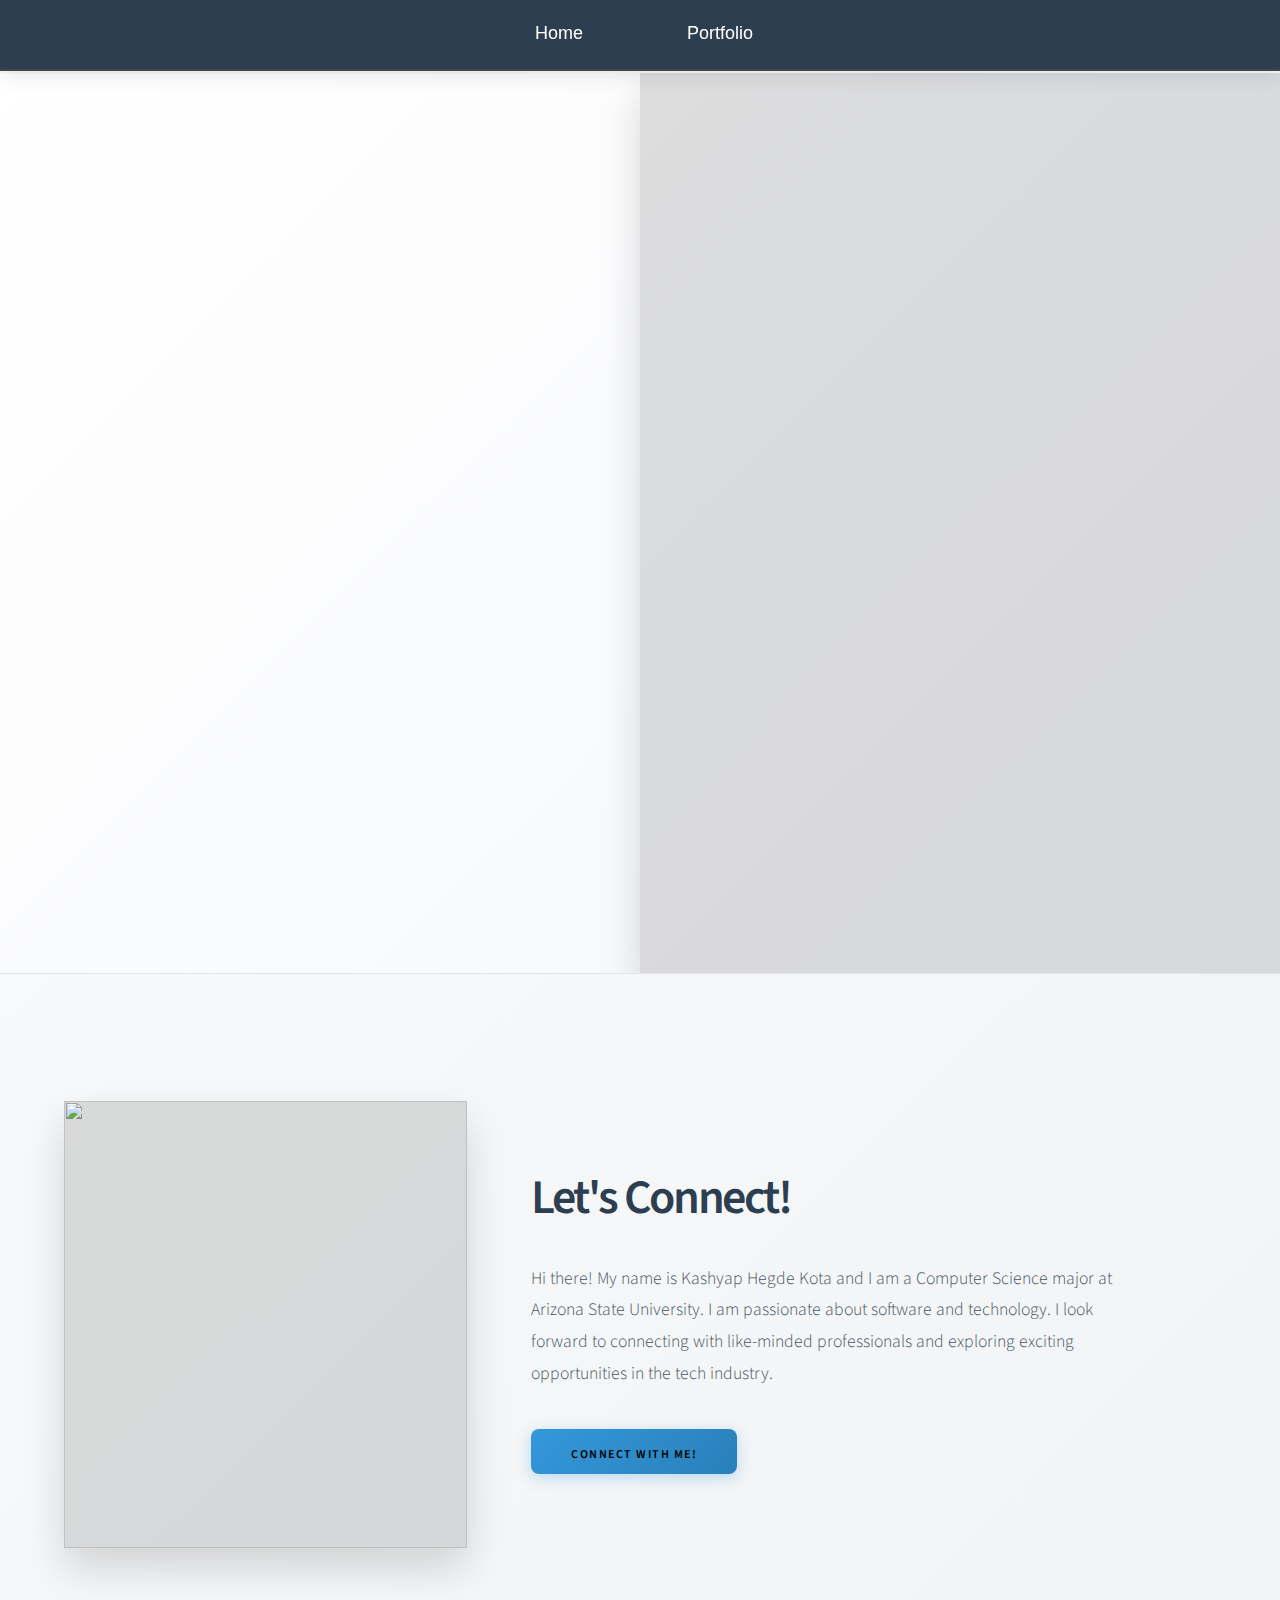
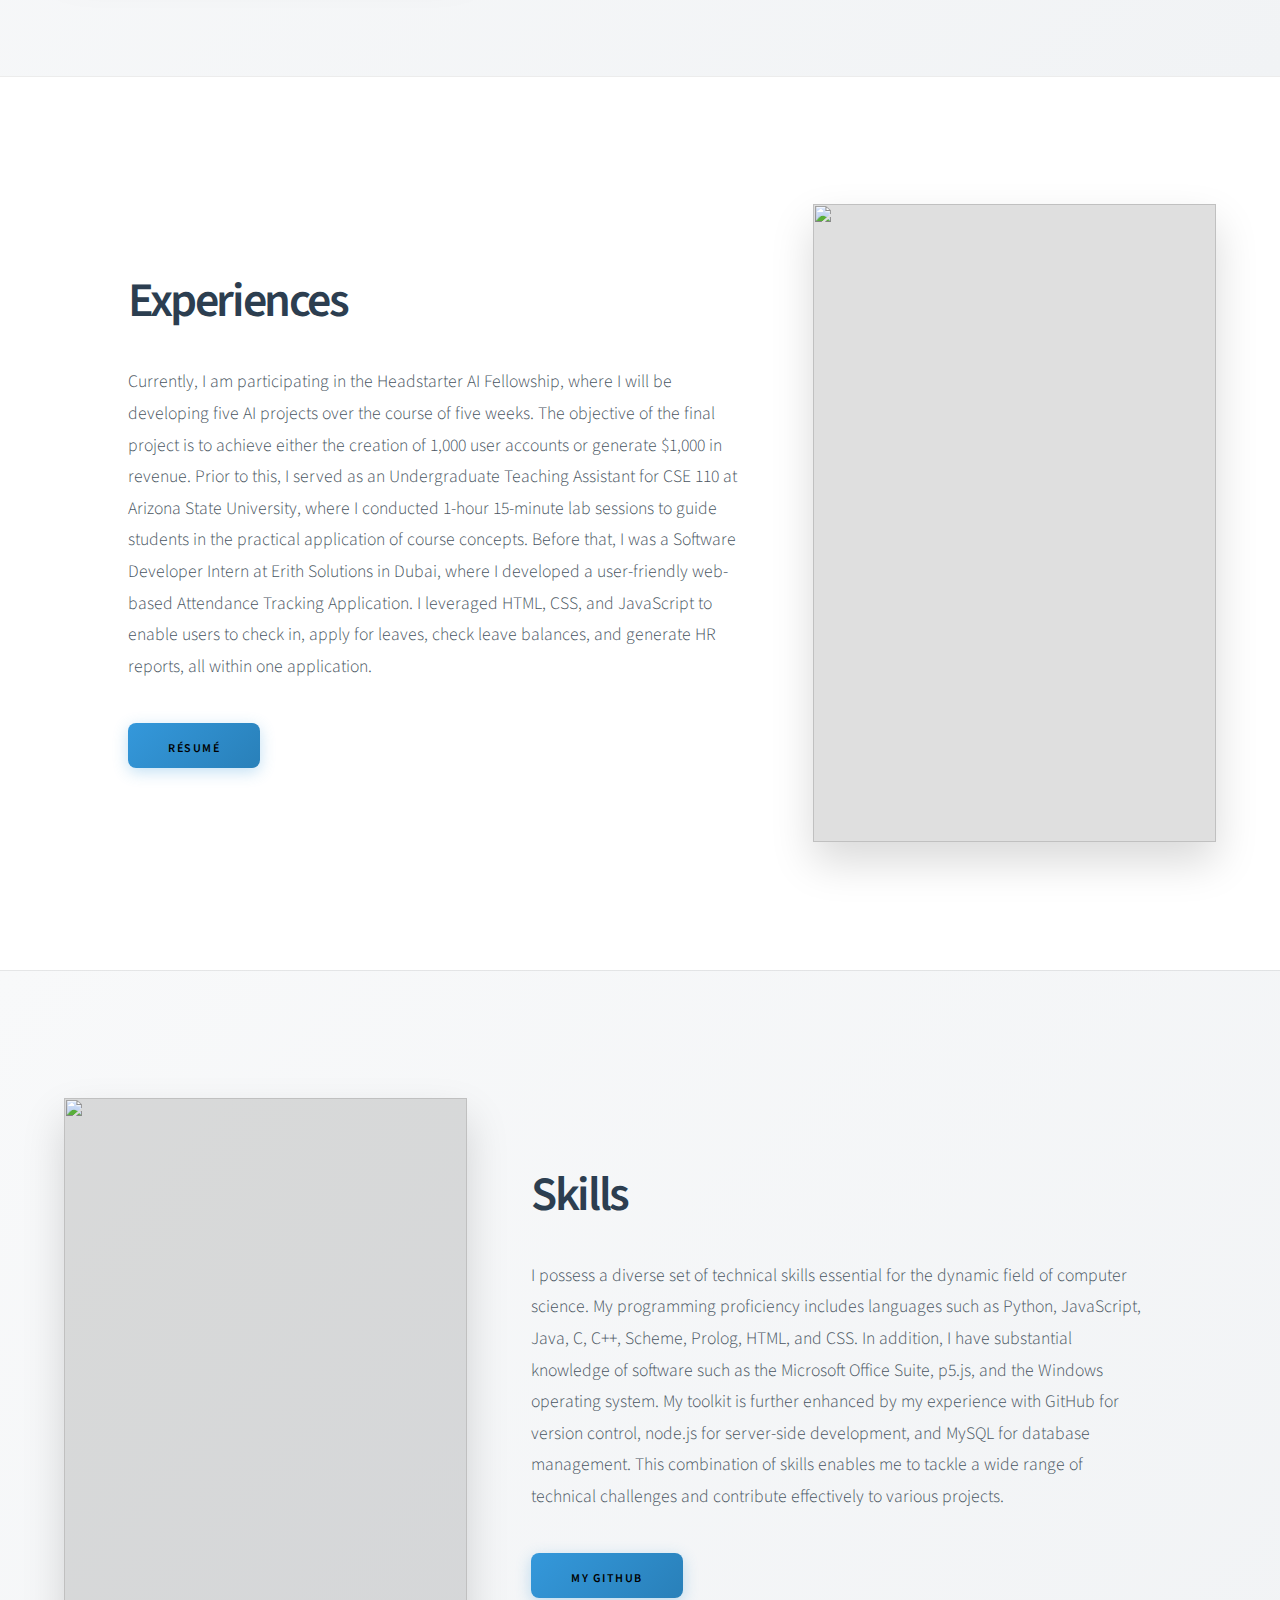
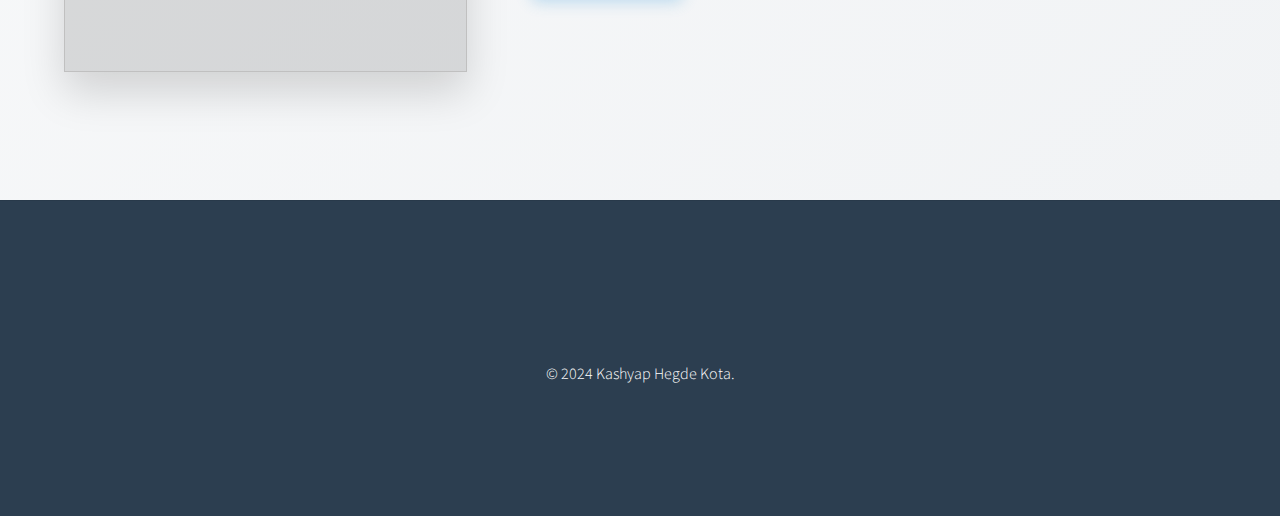
==== commit bf6acc78: "Removed About.html in the navbar as well." ====
--- a/index.html
+++ b/index.html
@@ -17,7 +17,6 @@
     <nav class="navbar">
       <ul>
         <li><a href="index.html">Home</a></li>
-        <li><a href="about.html">About</a></li>
         <li><a href="portfolio.html">Portfolio</a></li>
       </ul>
     </nav>
@@ -182,7 +181,6 @@
       // Map page URLs to nav items
       const pageMap = {
         "index.html": "home",
-        "about.html": "about",
         "contact.html": "contact",
       };
 
